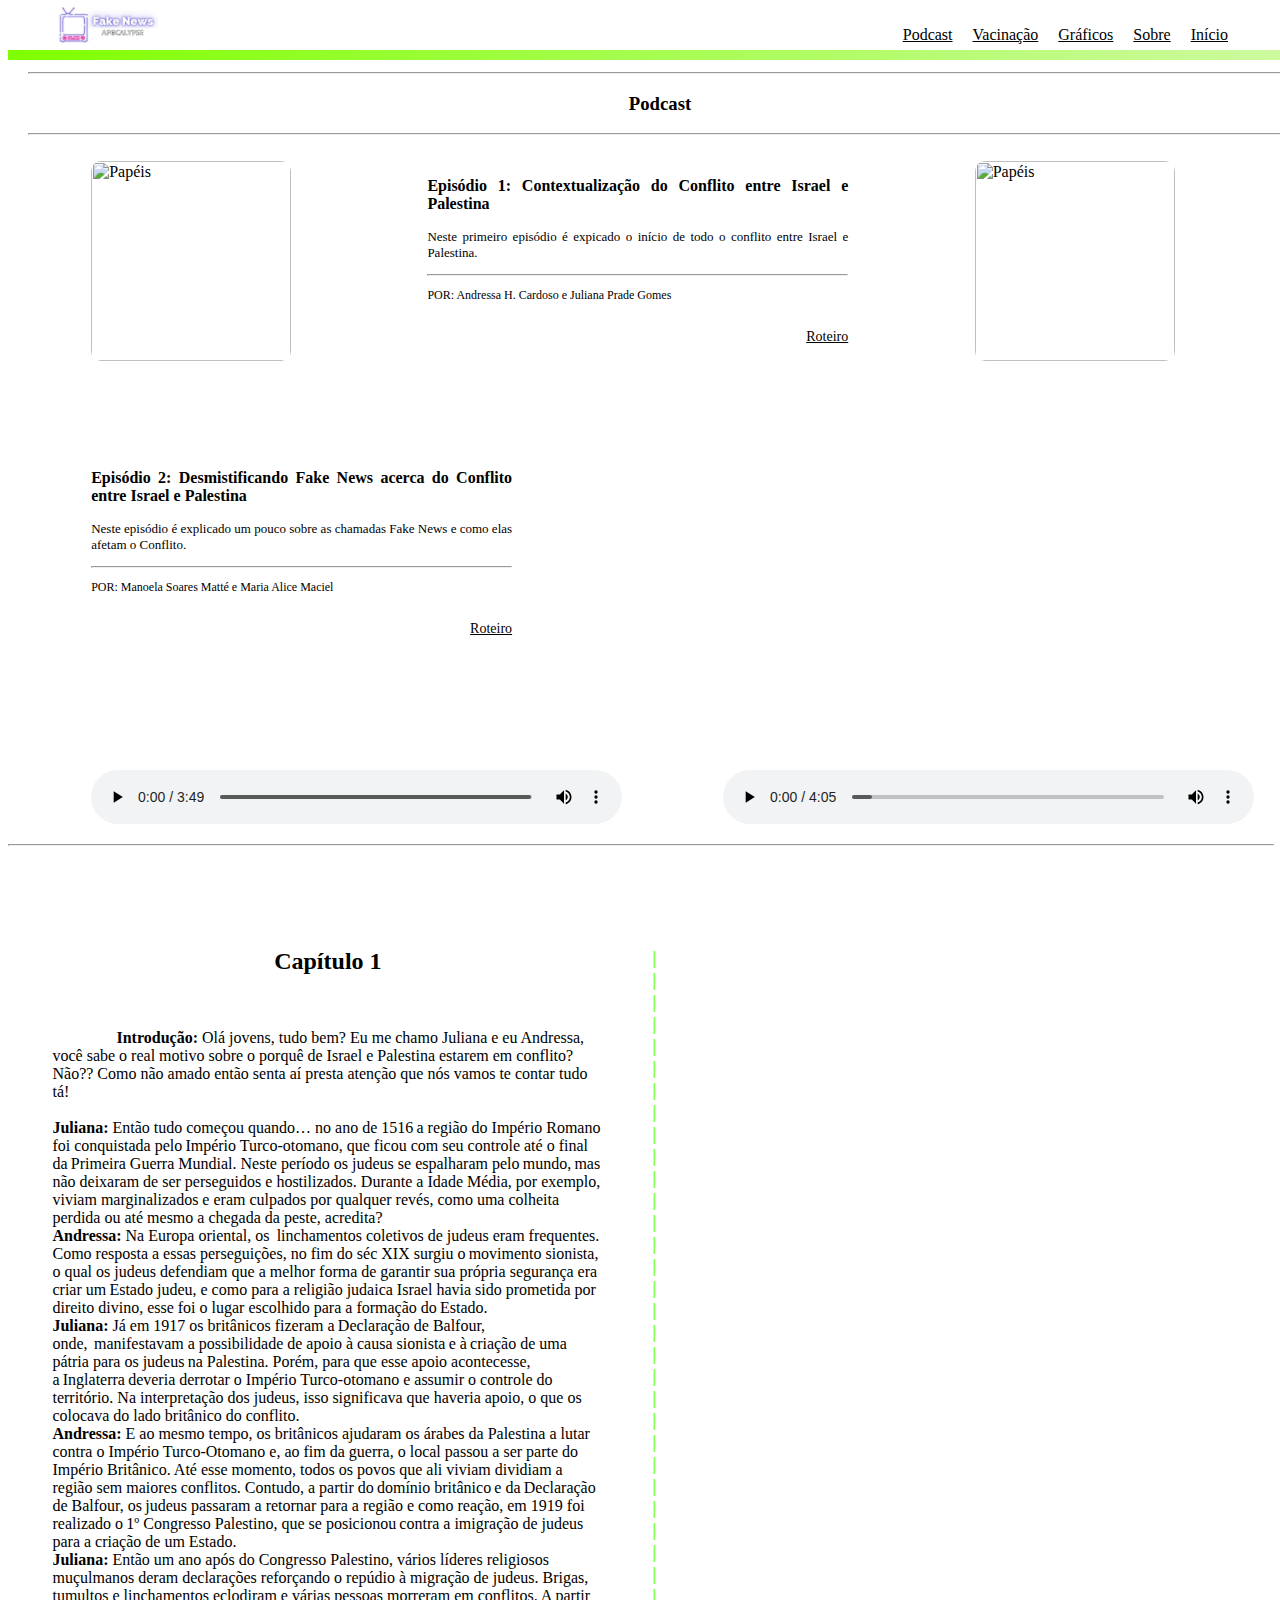
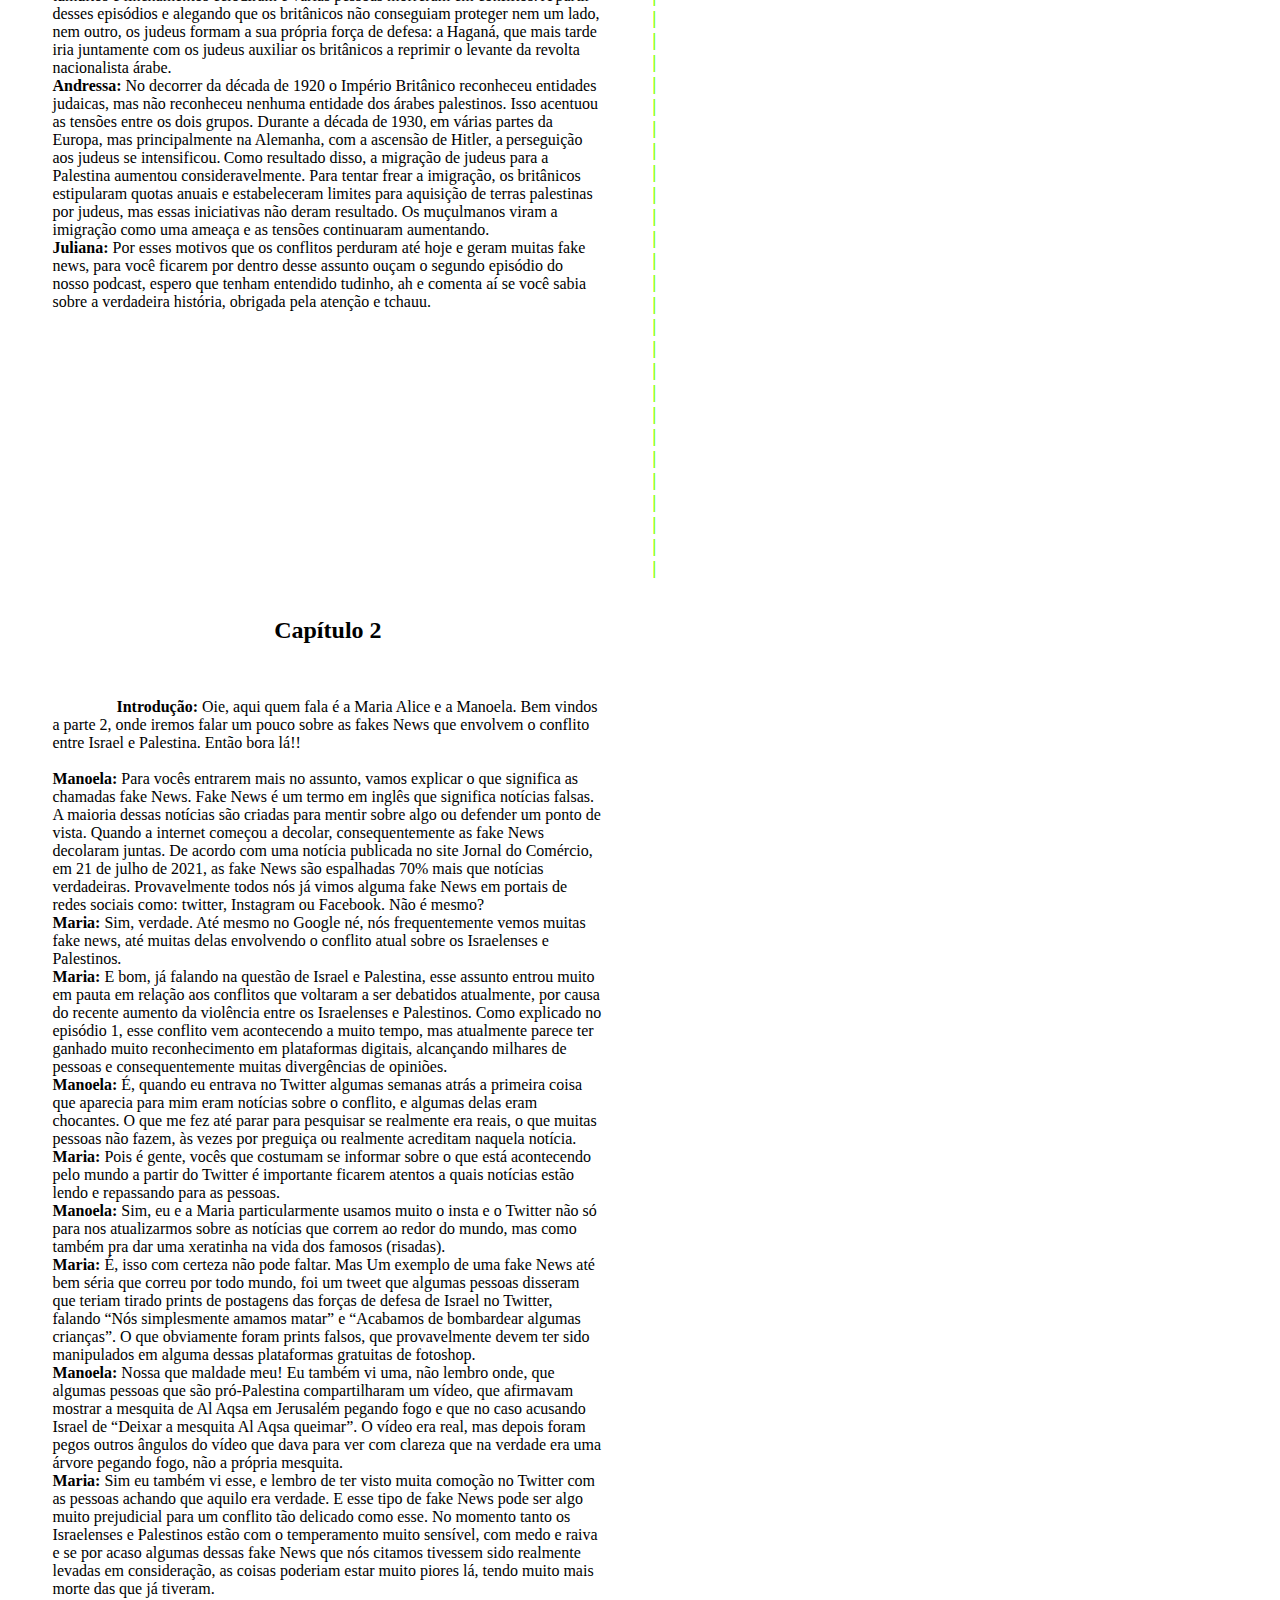
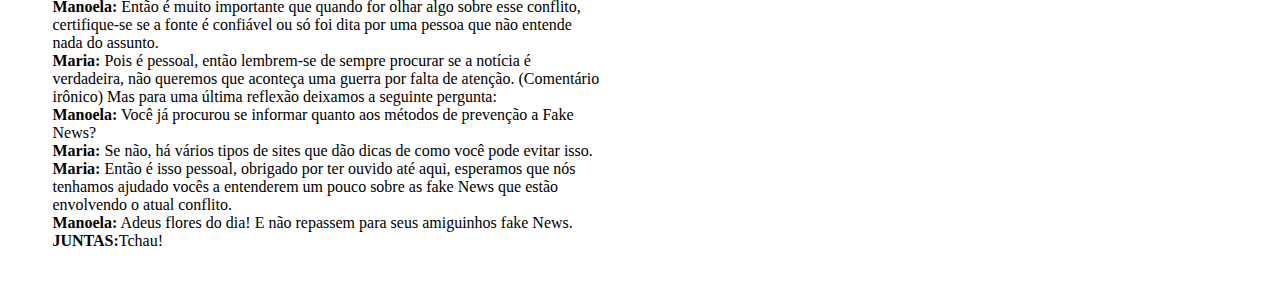
==== roteiro.html @ fce6bf15 "Add files via upload" ====
<html>

<head>

    <title> Roteiro | Podcast </title>
    <link rel="icon" href="img/LogoRoteiro.JPG"/>
    <link rel="stylesheet" href="roteiro.css">
    <meta charset="utf-8">
    <meta content="width=device-width, initial-scale=1" name="viewport" />
    <script src="https://kit.fontawesome.com/7fdc518e23.js" crossorigin="anonymous"></script> <!--Para adicionar icones-->
    
    <link rel="stylesheet" href="https://stackpath.bootstrapcdn.com/bootstrap/4.1.3/css/bootstrap.min.css" integrity="sha384-MCw98/SFnGE8fJT3GXwEOngsV7Zt27NXFoaoApmYm81iuXoPkFOJwJ8ERdknLPMO" crossorigin="anonymous">
        <script src="https://stackpath.bootstrapcdn.com/bootstrap/4.1.3/js/bootstrap.min.js" integrity="sha384-ChfqqxuZUCnJSK3+MXmPNIyE6ZbWh2IMqE241rYiqJxyMiZ6OW/JmZQ5stwEULTy" crossorigin="anonymous"></script>
        <script src="https://code.jquery.com/jquery-3.3.1.slim.min.js" integrity="sha384-q8i/X+965DzO0rT7abK41JStQIAqVgRVzpbzo5smXKp4YfRvH+8abtTE1Pi6jizo" crossorigin="anonymous"></script>
        <script src="https://cdnjs.cloudflare.com/ajax/libs/popper.js/1.14.3/umd/popper.min.js" integrity="sha384-ZMP7rVo3mIykV+2+9J3UJ46jBk0WLaUAdn689aCwoqbBJiSnjAK/l8WvCWPIPm49" crossorigin="anonymous"></script>
        <script src="https://stackpath.bootstrapcdn.com/bootstrap/4.1.3/js/bootstrap.min.js" integrity="sha384-ChfqqxuZUCnJSK3+MXmPNIyE6ZbWh2IMqE241rYiqJxyMiZ6OW/JmZQ5stwEULTy" crossorigin="anonymous"></script>
    
</head>


<body>

    <header class="header"> 
       
        <nav class="menu">
            <a href="index.html" class="logo"></a>  
            
            <ul>
            <li><a href="index.html" class="lista">Início <i class="fas fa-bars"></i></a></li>
            <li><a href="#Sobre">Sobre <i class="fas fa-user-friends"></i></a></li>
            <li><a href="" class="lista">Gráficos <i class="far fa-chart-bar"></i></a></li>
            <li><a href="" class="lista">Vacinação <i class="fas fa-syringe"></i></a></li>
            <li><a href="#Podcast" class="lista">Podcast <i class="fas fa-microphone-alt"></i></a></li>
            
            </ul>
        </nav>
    </header>

<br>
<br>
   

<!-- COMEÇO | Div Podcast -->


    <section id="Podcast" class="destaque">

        <hr style=" width: 100%; background-color:chartreuse;">
            <center><h3 >Podcast</h3></center>
        <hr style=" width: 100%; background-color:chartreuse;">
    
        <div class="coluna doisfoto">
<br>
            <img class="icone" src="img/Podcast_Logo.png" alt="Papéis" />
        
        </div>


        <div class="coluna dois">
<br>
            <h3 class="centertitle"> Episódio 1: Contextualização do Conflito entre Israel e Palestina </h3>
            <p class="justificado">Neste primeiro episódio é expicado o início de todo o conflito entre Israel e Palestina. </p>

            <hr style=" background-color:#abadaa;">

            <p class=" por"> POR: Andressa H. Cardoso e Juliana Prade Gomes </p>
            <p class="roteiro"><a href="roteiro.html"> Roteiro <i class="far fa-arrow-alt-circle-right" style="color:chartreuse ;"></a></i></p>
            <br>    
        </div>


        <div class="coluna doisfoto">
<br>
            <img class="icone" src="img/Podcast_Logo.png" alt="Papéis" />
        </div>
        
        <div class="coluna dois">
<br>
            <h3 class="centertitle"> Episódio 2: Desmistificando Fake News acerca do Conflito entre Israel e Palestina </h3>
            <p class="justificado">Neste episódio é explicado um pouco sobre as chamadas Fake News e como elas afetam o Conflito.</p>
            <hr style=" background-color:#abadaa;">
        
            <p class=" por"> POR: Manoela Soares Matté e Maria Alice Maciel </p>
            <p class="roteiro"><a href="roteiro.html"> Roteiro <i class="far fa-arrow-alt-circle-right" style="color:chartreuse ;"></a></i></p>
            <br> 
        </div>
    </div>
    </section>


<br>


    <section id="Podcast" class="destaque">


        <div class="audio">
            <audio autoplay="autoplay" controls="controls" style="width: 105%;">
            <source src="Podcast-Capitulo2.mp3" type="audio/mp3"  />
            Seu navegador não suporta a execução do audio.
            </audio>
        </div>

        <div class="audio2">
            <audio autoplay="autoplay" controls="controls" style="width: 105%;" >
            <source src="Podcast-Capitulo1.mp4" type="audio/mp3"  />
            Seu navegador não suporta a execução do audio.
            </audio>
        </div>
    </div>
    </section>


<br><br><br><br><br><br><br><br><br><br><br><br><br><br><br><br><br>

            <hr style=" width: 100%; background-color:chartreuse;">

<br>


<!-- FIM | Div Podcast -->



<!-- COMEÇO | Roteiro do Podcast -->

<br>
    <section class="teste destaque2">
<br>
        <div class="coluna3 tres"> 
                
            <center><h2> Capítulo 1 </h2></center>
<br>
            <p class="recuo">
            <b>Introdução:</b>
            Olá jovens, tudo bem? Eu me chamo Juliana e eu Andressa, você sabe o real motivo sobre o porquê de Israel e Palestina estarem em conflito? Não?? Como não amado então senta aí presta atenção que nós vamos te contar tudo tá! 
<br>
            <br><b>Juliana:</b> Então tudo começou quando… no ano de 1516 a região do Império Romano foi conquistada pelo Império Turco-otomano, que ficou com seu controle até o final da Primeira Guerra Mundial. Neste período os judeus se espalharam pelo mundo, mas não deixaram de ser perseguidos e hostilizados. Durante a Idade Média, por exemplo, viviam marginalizados e eram culpados por qualquer revés, como uma colheita perdida ou até mesmo a chegada da peste, acredita?
            <br><b>Andressa:</b> Na Europa oriental, os  linchamentos coletivos de judeus eram frequentes. Como resposta a essas perseguições, no fim do séc XIX surgiu o movimento sionista, o qual os judeus defendiam que a melhor forma de garantir sua própria segurança era criar um Estado judeu, e como para a religião judaica Israel havia sido prometida por direito divino, esse foi o lugar escolhido para a formação do Estado.  
            <br><b>Juliana:</b> Já em 1917 os britânicos fizeram a Declaração de Balfour, onde,  manifestavam a possibilidade de apoio à causa sionista e à criação de uma pátria para os judeus na Palestina. Porém, para que esse apoio acontecesse, a Inglaterra deveria derrotar o Império Turco-otomano e assumir o controle do território. Na interpretação dos judeus, isso significava que haveria apoio, o que os colocava do lado britânico do conflito. 
            <br><b>Andressa:</b> E ao mesmo tempo, os britânicos ajudaram os árabes da Palestina a lutar contra o Império Turco-Otomano e, ao fim da guerra, o local passou a ser parte do Império Britânico. Até esse momento, todos os povos que ali viviam dividiam a região sem maiores conflitos. Contudo, a partir do domínio britânico e da Declaração de Balfour, os judeus passaram a retornar para a região e como reação, em 1919 foi realizado o 1º Congresso Palestino, que se posicionou contra a imigração de judeus para a criação de um Estado.  
            <br><b>Juliana:</b> Então um ano após do Congresso Palestino, vários líderes religiosos muçulmanos deram declarações reforçando o repúdio à migração de judeus. Brigas, tumultos e linchamentos eclodiram e várias pessoas morreram em conflitos. A partir desses episódios e alegando que os britânicos não conseguiam proteger nem um lado, nem outro, os judeus formam a sua própria força de defesa: a Haganá, que mais tarde iria juntamente com os judeus auxiliar os britânicos a reprimir o levante da revolta nacionalista árabe. 
            <br><b>Andressa:</b> No decorrer da década de 1920 o Império Britânico reconheceu entidades judaicas, mas não reconheceu nenhuma entidade dos árabes palestinos. Isso acentuou as tensões entre os dois grupos. Durante a década de 1930, em várias partes da Europa, mas principalmente na Alemanha, com a ascensão de Hitler, a perseguição aos judeus se intensificou. Como resultado disso, a migração de judeus para a Palestina aumentou consideravelmente. Para tentar frear a imigração, os britânicos estipularam quotas anuais e estabeleceram limites para aquisição de terras palestinas por judeus, mas essas iniciativas não deram resultado. Os muçulmanos viram a imigração como uma ameaça e as tensões continuaram aumentando. 
            <br><b>Juliana:</b> Por esses motivos que os conflitos perduram até hoje e geram muitas fake news, para você ficarem por dentro desse assunto ouçam o segundo episódio do nosso podcast, espero que tenham entendido tudinho, ah e comenta aí se você sabia sobre a verdadeira história, obrigada pela atenção e tchauu. 
        </div>

    
        <div class="coluna3 meio">
            <h3> | | | | | | | | | | | | | | | | | | | | | | | | | | | | | | | | | | | | | | | | | | | | | | | | | | | | | | | |  </h3>  
        </div>

    
        <div class="coluna3 tres">

            <center><h2> Capítulo 2 </h2></center>
<br>
            <p class="recuo">
            <b>Introdução:</b>
            Oie, aqui quem fala é a Maria Alice e a Manoela. Bem vindos a parte 2, onde iremos falar um pouco sobre as fakes News que envolvem o conflito entre Israel e Palestina. Então bora lá!!
<br>
<br>
            <b>Manoela:</b> Para vocês entrarem mais no assunto, vamos explicar o que significa as chamadas fake News. Fake News é um termo em inglês que significa notícias falsas. A maioria dessas notícias são criadas para mentir sobre algo ou defender um ponto de vista. Quando a internet começou a decolar, consequentemente as fake News decolaram juntas. De acordo com uma notícia publicada no site Jornal do Comércio, em 21 de julho de 2021, as fake News são espalhadas 70% mais que notícias verdadeiras. Provavelmente todos nós já vimos alguma fake News em portais de redes sociais como: twitter, Instagram ou Facebook. Não é mesmo?
            <br><b>Maria:</b> Sim, verdade. Até mesmo no Google né, nós frequentemente vemos muitas fake news, até muitas delas envolvendo o conflito atual sobre os Israelenses e Palestinos. 
            <br><b>Maria:</b> E bom, já falando na questão de Israel e Palestina, esse assunto entrou muito em pauta em relação aos conflitos que voltaram a ser debatidos atualmente, por causa do recente aumento da violência entre os Israelenses e Palestinos. Como explicado no episódio 1, esse conflito vem acontecendo a muito tempo, mas atualmente parece ter ganhado muito reconhecimento em plataformas digitais, alcançando milhares de pessoas e consequentemente muitas divergências de opiniões.
            <br><b>Manoela:</b> É, quando eu entrava no Twitter algumas semanas atrás a primeira coisa que aparecia para mim eram notícias sobre o conflito, e algumas delas eram chocantes. O que me fez até parar para pesquisar se realmente era reais, o que muitas pessoas não fazem, às vezes por preguiça ou realmente acreditam naquela notícia.
            <br><b>Maria:</b> Pois é gente, vocês que costumam se informar sobre o que está acontecendo pelo mundo a partir do Twitter é importante ficarem atentos a quais notícias estão lendo e repassando para as pessoas.
            <br><b>Manoela:</b> Sim, eu e a Maria particularmente usamos muito o insta e o Twitter não só para nos atualizarmos sobre as notícias que correm ao redor do mundo, mas como também pra dar uma xeratinha na vida dos famosos (risadas).
            <br><b>Maria:</b> É, isso com certeza não pode faltar. Mas Um exemplo de uma fake News até bem séria que correu por todo mundo, foi um tweet que algumas pessoas disseram que teriam tirado prints de postagens das forças de defesa de Israel no Twitter, falando “Nós simplesmente amamos matar” e “Acabamos de bombardear algumas crianças”. O que obviamente foram prints falsos, que provavelmente devem ter sido manipulados em alguma dessas plataformas gratuitas de fotoshop.
            <br><b>Manoela:</b> Nossa que maldade meu! Eu também vi uma, não lembro onde, que algumas pessoas que são pró-Palestina compartilharam um vídeo, que afirmavam mostrar a mesquita de Al Aqsa em Jerusalém pegando fogo e que no caso acusando Israel de “Deixar a mesquita Al Aqsa queimar”. O vídeo era real, mas depois foram pegos outros ângulos do vídeo que dava para ver com clareza que na verdade era uma árvore pegando fogo, não a própria mesquita.
            <br><b>Maria:</b> Sim eu também vi esse, e lembro de ter visto muita comoção no Twitter com as pessoas achando que aquilo era verdade. E esse tipo de fake News pode ser algo muito prejudicial para um conflito tão delicado como esse. No momento tanto os Israelenses e Palestinos estão com o temperamento muito sensível, com medo e raiva e se por acaso algumas dessas fake News que nós citamos tivessem sido realmente levadas em consideração, as coisas poderiam estar muito piores lá, tendo muito mais morte das que já tiveram.
            <br><b>Manoela:</b> Então é muito importante que quando for olhar algo sobre esse conflito, certifique-se se a fonte é confiável ou só foi dita por uma pessoa que não entende nada do assunto.
            <br><b>Maria:</b> Pois é pessoal, então lembrem-se de sempre procurar se a notícia é verdadeira, não queremos que aconteça uma guerra por falta de atenção. (Comentário irônico) Mas para uma última reflexão deixamos a seguinte pergunta:
            <br><b>Manoela:</b> Você já procurou se informar quanto aos métodos de prevenção a Fake News? 
            <br><b>Maria:</b> Se não, há vários tipos de sites que dão dicas de como você pode evitar isso. 
            <br><b>Maria:</b> Então é isso pessoal, obrigado por ter ouvido até aqui, esperamos que nós tenhamos ajudado vocês a entenderem um pouco sobre as fake News que estão envolvendo o atual conflito.
            <br><b>Manoela:</b> Adeus flores do dia! E não repassem para seus amiguinhos fake News.
            <br><b>JUNTAS:</b>Tchau!</p>
        </div>
    </section>

<!-- FIM | Roteiro do Podcast -->

</body>
</html>
---- roteiro.css ----
/* Começo do css do MENU */

.header {
    width: 100%;
    position: fixed;
    top: 0;
    height:60px;
    z-index: 9900;
    text-align: justify;
    background: linear-gradient(to right,chartreuse, rgb(205, 250, 159));
}

.menu {
    position: fixed;
    top: 0;
    height: 50px;
    background-color:white;
    width: 100%;
}

.logo {
    margin-left: 50px;
    width: 100px;
    height: 50px;
    float: left;
    background: url(img/Logo2.JPG) center center/100px no-repeat;
}

.menu ul {
    margin-right: 50px;
}

.menu ul li {
    display: inline;  
    float: right;   
}

menu a {
    float: left;
}
    
.menu ul li a {
    display: block;
    color: black;
    padding: 10px 10px ; 
}

/* Fim do css do MENU */


/* COMEÇO | Podcast */

section {
    padding: 20px;
    float: left;
}   

.destaque { 
    background-color: white;
    width: 100%;
    border-left: 10%;
    border-right: 10%;
}

.destaque2 { 
    background-color: white;
    border-left: 10%;
    border-right: 10%;
}

.coluna {   
    float: center;
    padding: 10%;
    padding-top: 2%;
    position: relative;
    float: left;
    padding: 0 5%;
}

.coluna3 {   
    float: left;
    padding: 0 5%;
    position: relative;
}

.dois {
    width: 33.3%;
    height: 33%; 
}

.tres {
    width: 45%;
    padding:0 2%;
}

.doisfoto {
    width:16.6%;
    height: 33%; 
}

.doisfoto img {
    float: left;
}

.icone {
    border-radius: 5%;
    width: 200px;
    height: 200px;
}

.podcast {
    width: 33%;
    padding:0 2%;
}

.audio {
    float: right;
    margin-top: 3px;
    width: 40%;
    margin-right: 5%;
}

.audio2 {
    float: left;
    margin-top: 3px;
    width: 40%;
    margin-left: 5%;
}

.meio {
    width: 1%;
    padding:0 2%;
    color: chartreuse;
}



/* COMEÇO | Informações do Podcast */


.centertitle {
    font-size:16; 
    text-align: justify;
}

.justificado {
    text-align: justify;
    font-size:13; 
    font-family: Verdana;
}

.por {
    font-size:12; 
    text-align: justify;
}

.roteiro {
    float: right;
    font-size:14; 
    color: black;
}

.roteiro a {
    color: black;
}

.recuo { 
    text-indent:4em 
}

/* FIM | Informações do Podcast */

/* FIM | Podcast */
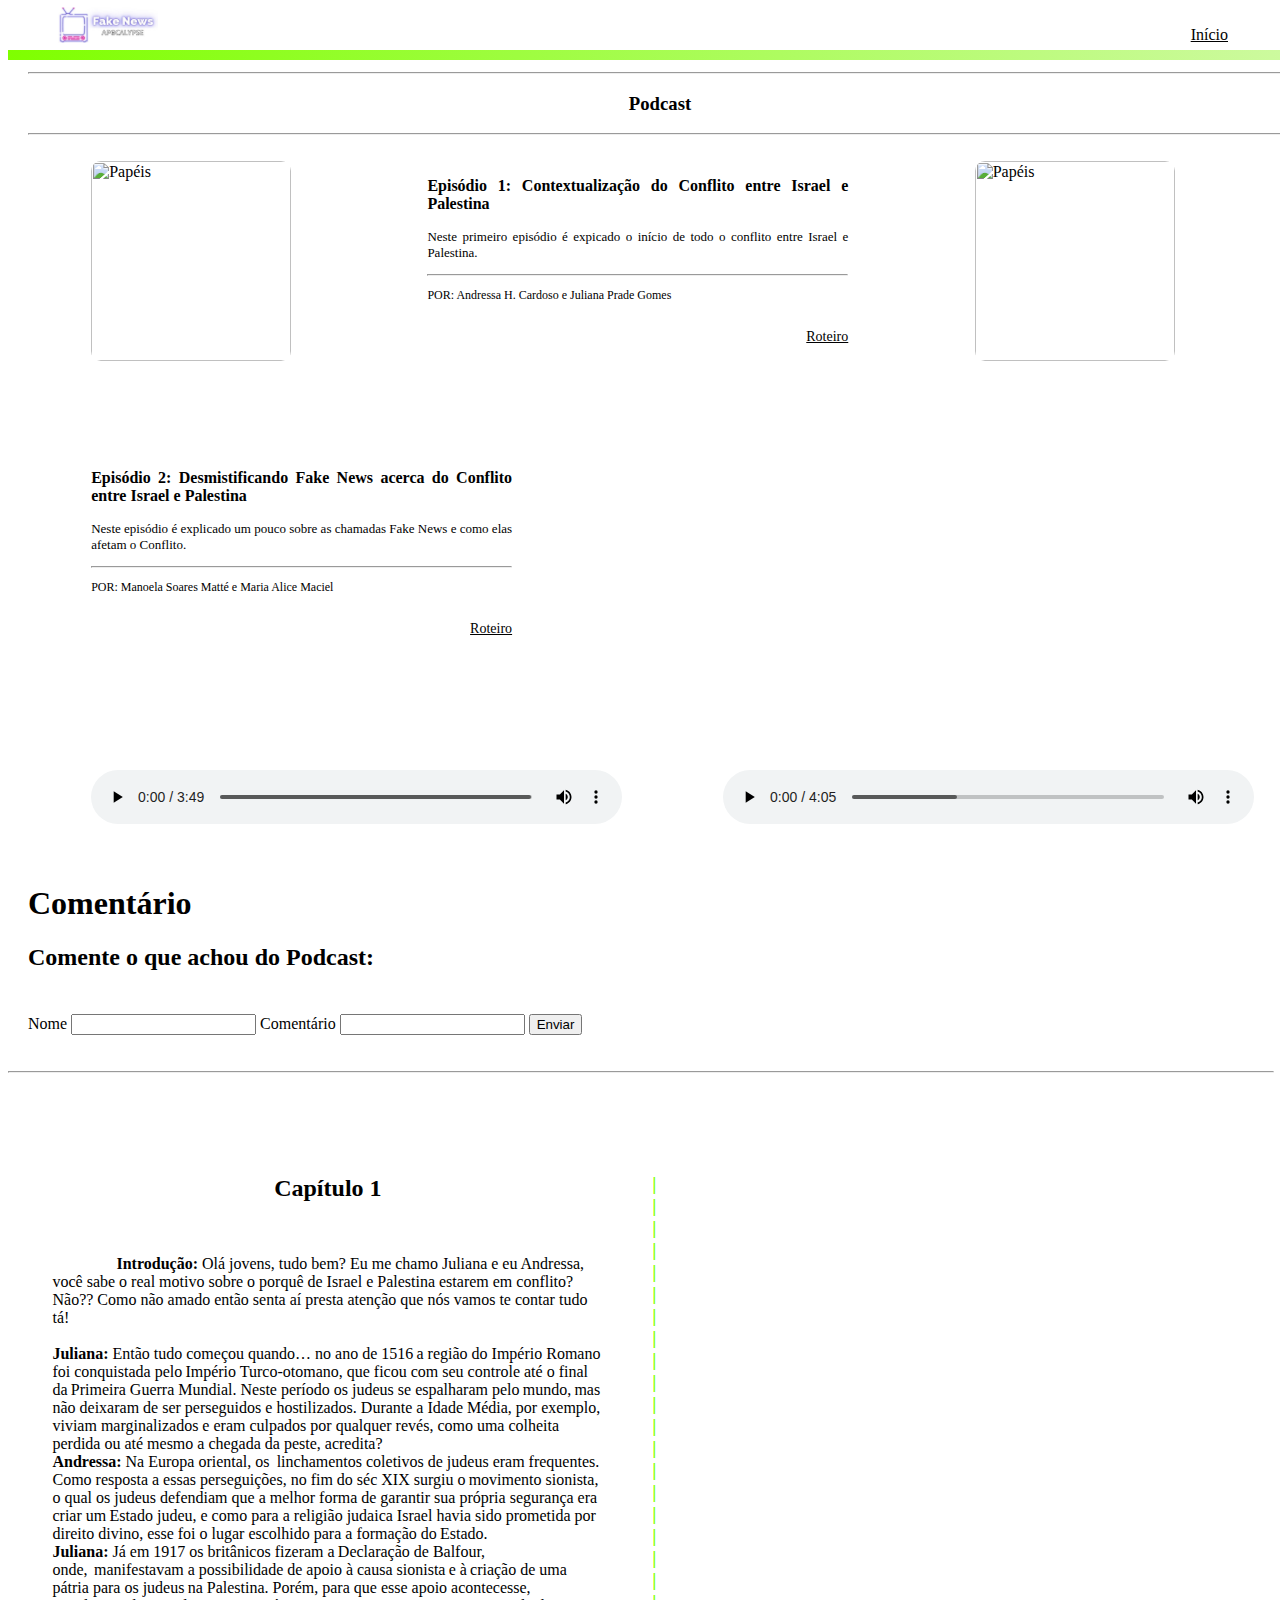
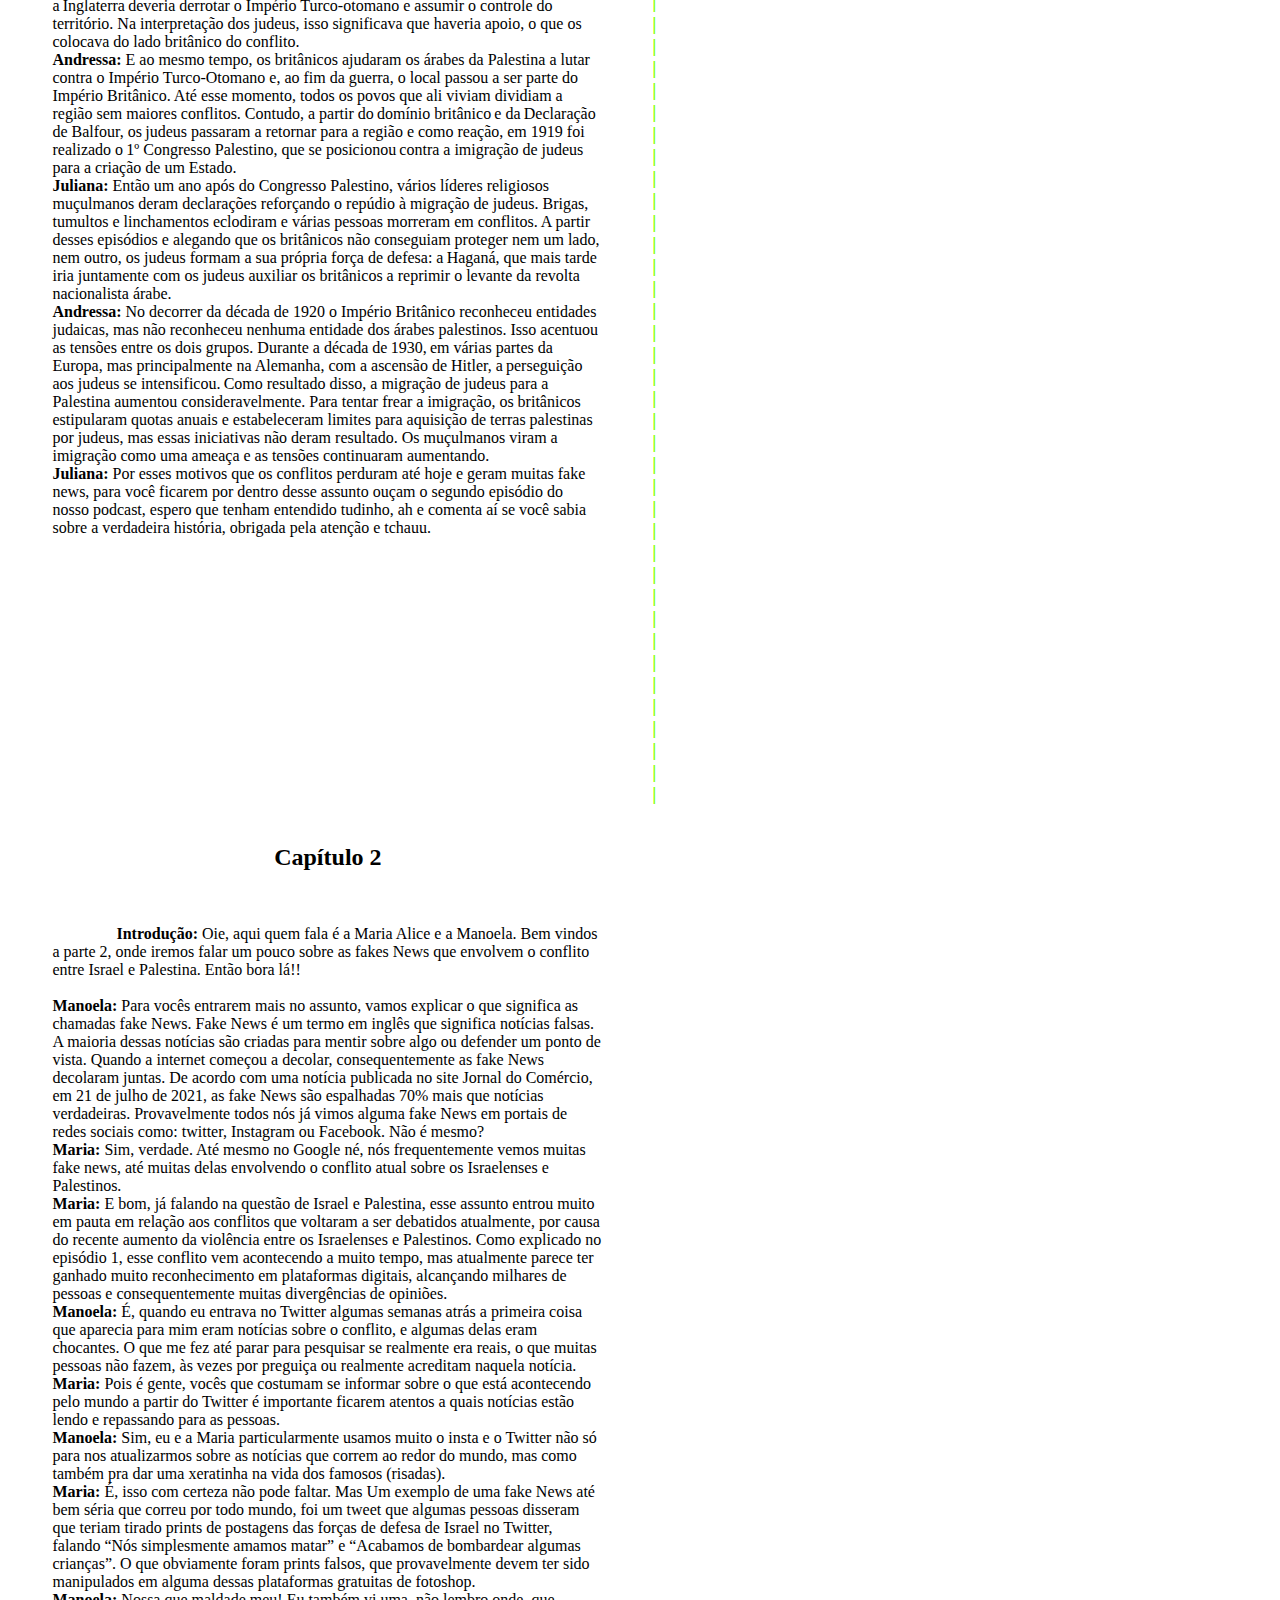
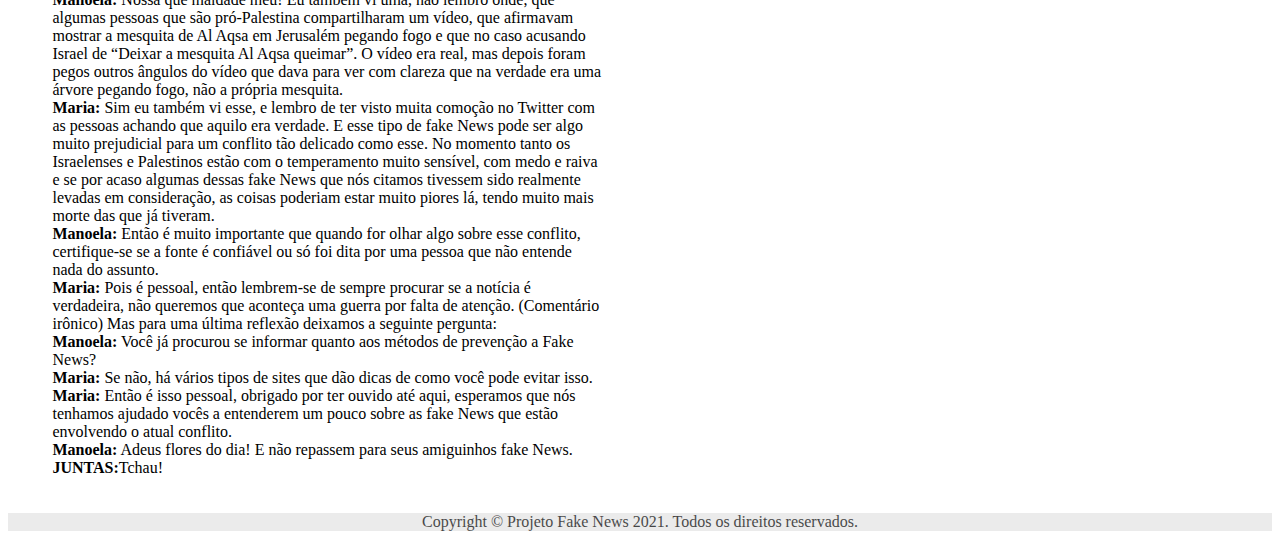
==== commit 4a0811bf: "Update roteiro.html" ====
--- a/roteiro.html
+++ b/roteiro.html
@@ -26,12 +26,7 @@
             <a href="index.html" class="logo"></a>  
             
             <ul>
-            <li><a href="index.html" class="lista">Início <i class="fas fa-bars"></i></a></li>
-            <li><a href="#Sobre">Sobre <i class="fas fa-user-friends"></i></a></li>
-            <li><a href="" class="lista">Gráficos <i class="far fa-chart-bar"></i></a></li>
-            <li><a href="" class="lista">Vacinação <i class="fas fa-syringe"></i></a></li>
-            <li><a href="#Podcast" class="lista">Podcast <i class="fas fa-microphone-alt"></i></a></li>
-            
+                <li><a href="index.html" class="lista">Início <i class="fas fa-bars"></i></a></li>
             </ul>
         </nav>
     </header>
@@ -95,14 +90,14 @@
 
 
         <div class="audio">
-            <audio autoplay="autoplay" controls="controls" style="width: 105%;">
+            <audio controls="controls" style="width: 105%;">
             <source src="Podcast-Capitulo2.mp3" type="audio/mp3"  />
             Seu navegador não suporta a execução do audio.
             </audio>
         </div>
 
         <div class="audio2">
-            <audio autoplay="autoplay" controls="controls" style="width: 105%;" >
+            <audio controls="controls" style="width: 105%;" >
             <source src="Podcast-Capitulo1.mp4" type="audio/mp3"  />
             Seu navegador não suporta a execução do audio.
             </audio>
@@ -111,10 +106,36 @@
     </section>
 
 
-<br><br><br><br><br><br><br><br><br><br><br><br><br><br><br><br><br>
-
-            <hr style=" width: 100%; background-color:chartreuse;">
-
+<!-- COMEÇO | Comentários -->
+
+<section class="container newsleter bgGray">
+        
+    <div class="title titulo">
+        <h1> Comentário </h1>
+        <h2> Comente o que achou do Podcast: </h2>
+    </div>
+<br>
+
+    <div class="form">
+        <form action="https://formspree.io/f/xpzkokrv" method="POST" class="container newsleter">
+
+        <label for="name" class="title">Nome</label>
+        <input  class="radius imputTexteNewsLetterNome " style="display: inline-block;" type="text" id="name" name="Name" required>
+
+        <label for="name">Comentário</label>
+        <input  class="radius imputTexteNewsLetter "style="display: inline-block;" type="text" id="age" name="Comment" required>
+
+        <input type="submit" value="Enviar"class="radius btNewsLetter" style="margin-top: 5px;"> </input>
+        </form>
+    </form>
+    </section>
+
+<!-- FIM | Comentários -->
+
+
+<br><br><br><br><br><br><br><br><br><br><br><br><br><br><br><br><br><br><br><br><br><br><br><br>
+
+        <hr style=" width: 100%; background-color:chartreuse;">
 <br>
 
 
@@ -180,5 +201,19 @@
 
 <!-- FIM | Roteiro do Podcast -->
 
+<!-- Rodape -->
+
+
+<footer class="bgGradiente" style="text-align: center;">
+        
+    <div class="socialIcons"> 
+        <a href=""><i class="fab fa-github"></i></i></a>
+    </div>
+
+    <p class="direitos"> Copyright © Projeto Fake News 2021. Todos os direitos reservados. </p>
+
+</footer>
+<!-- Fim do Rodape -->
+
 </body>
-</html>+</html>
--- a/roteiro.css
+++ b/roteiro.css
@@ -172,5 +172,39 @@
 
 /* FIM | Podcast */
 
-
-
+/* COMEÇO | Rodapé */
+
+.bgGradiente {
+  background-color: rgb(235, 235, 235);
+}
+
+.socialIcons {
+    width: 100%;
+}
+
+.socialIcons a {
+    font-size: 1.7em;
+    color: black;
+    margin-right: 3px;
+    opacity: 0.7;
+}
+
+.socialIcons a:hover {
+    opacity: 1;
+}
+
+.socialIcons a:last-child {
+    margin-right: 0;
+}
+
+.direitos {
+    margin-top: 10px;
+    color: black;
+    opacity: 0.7;
+}
+
+/* FIM | Rodapé */
+
+
+
+
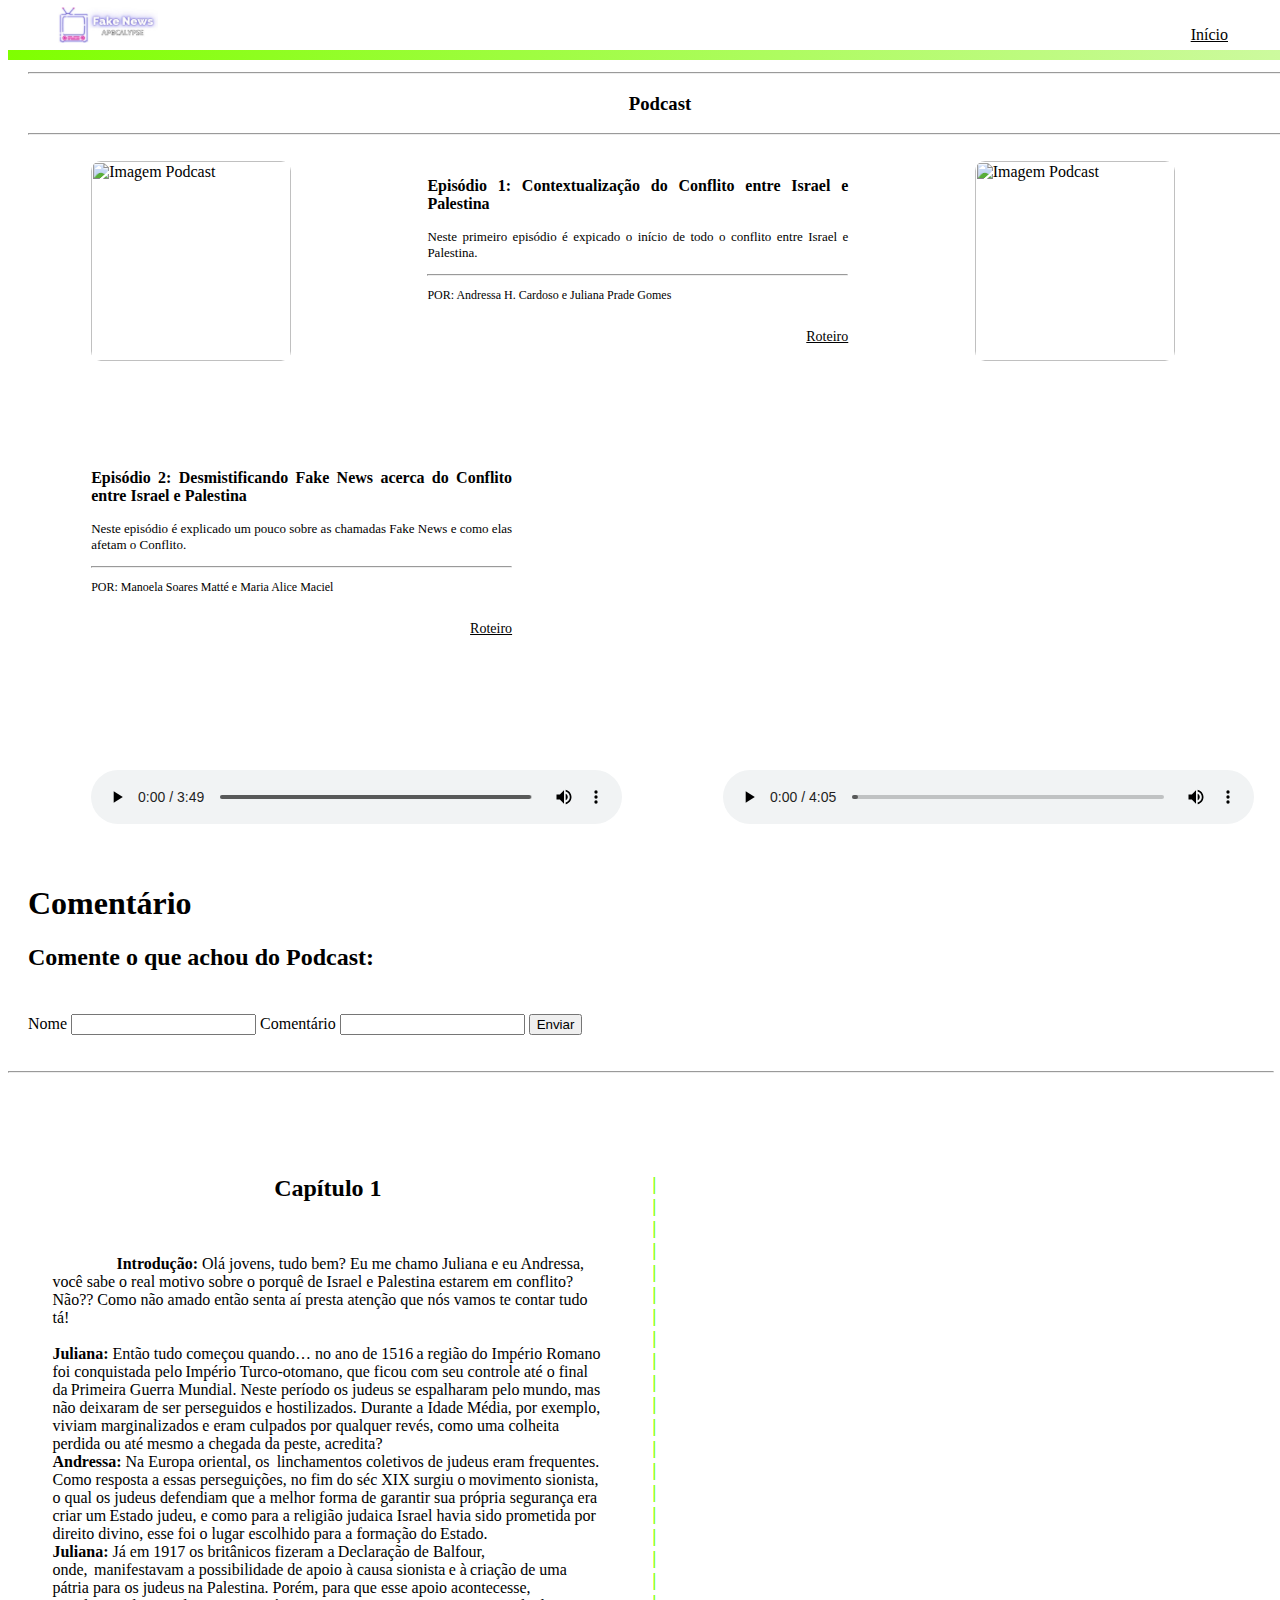
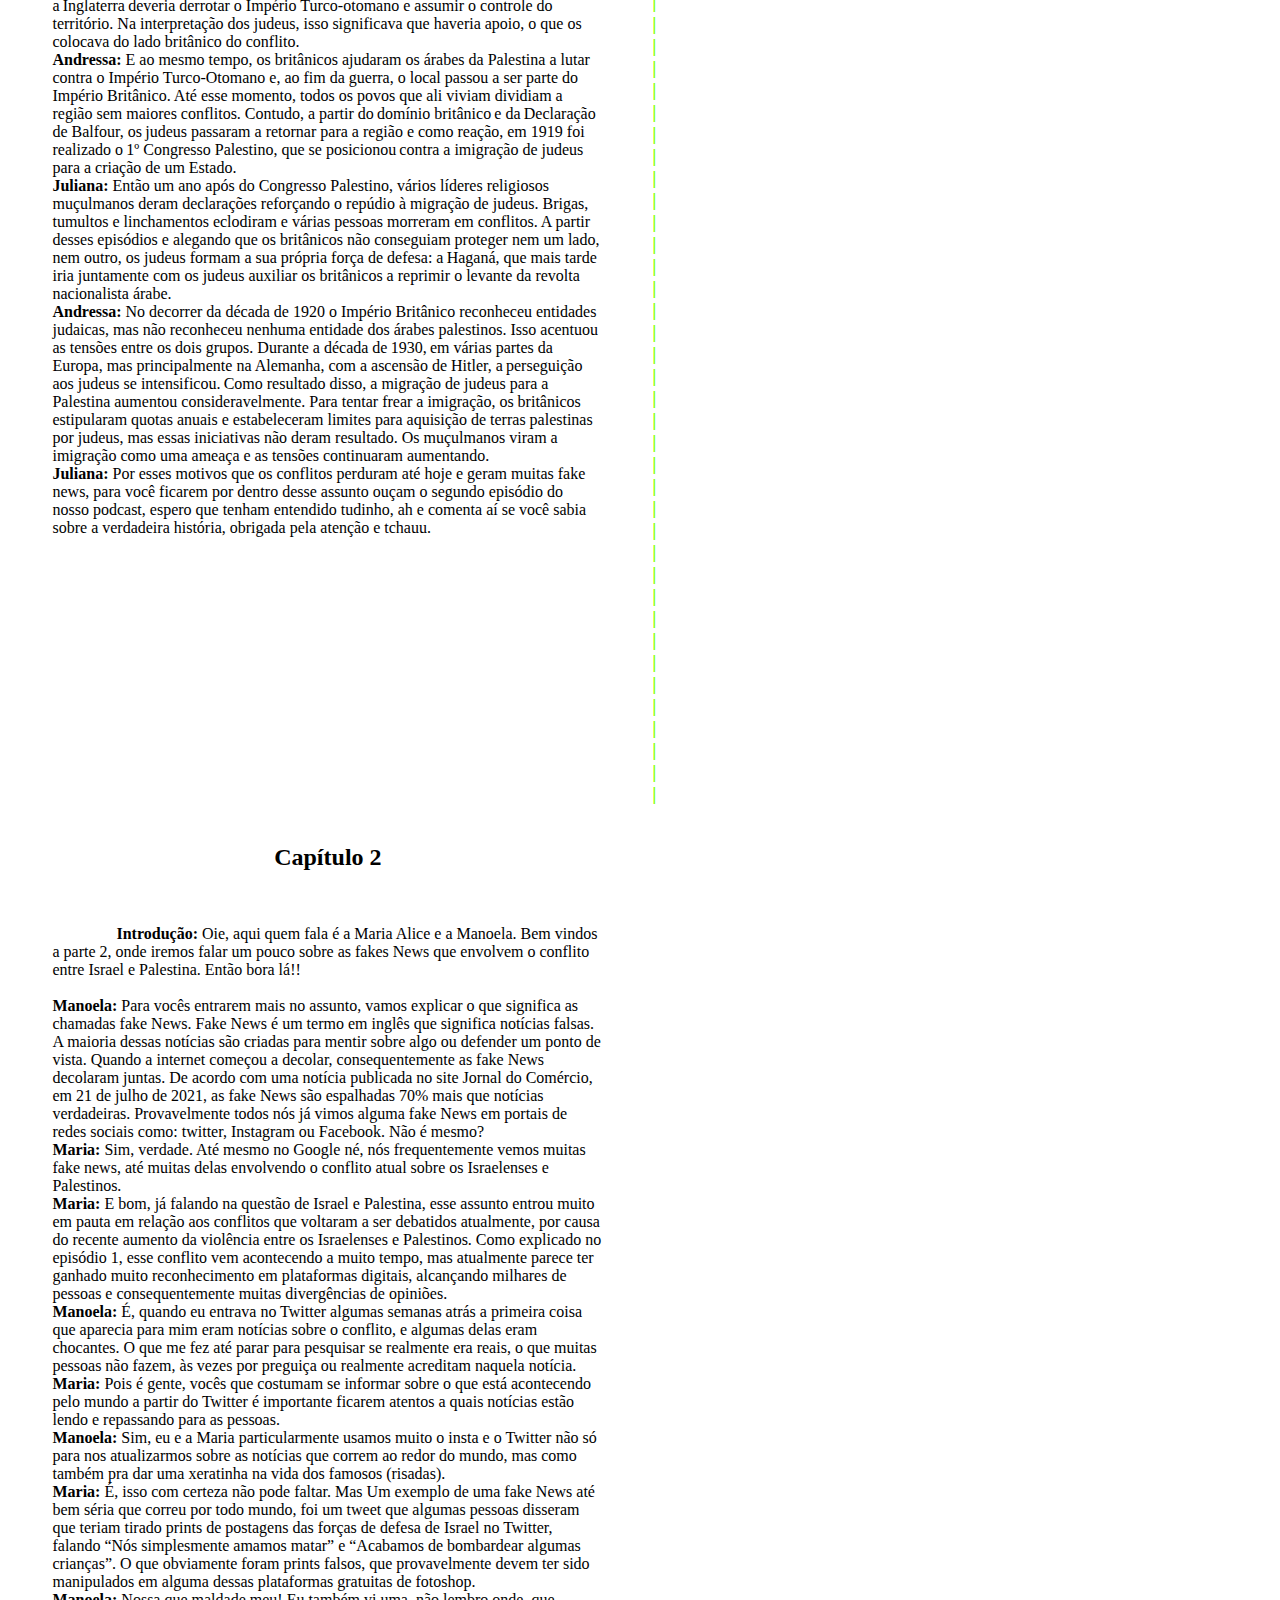
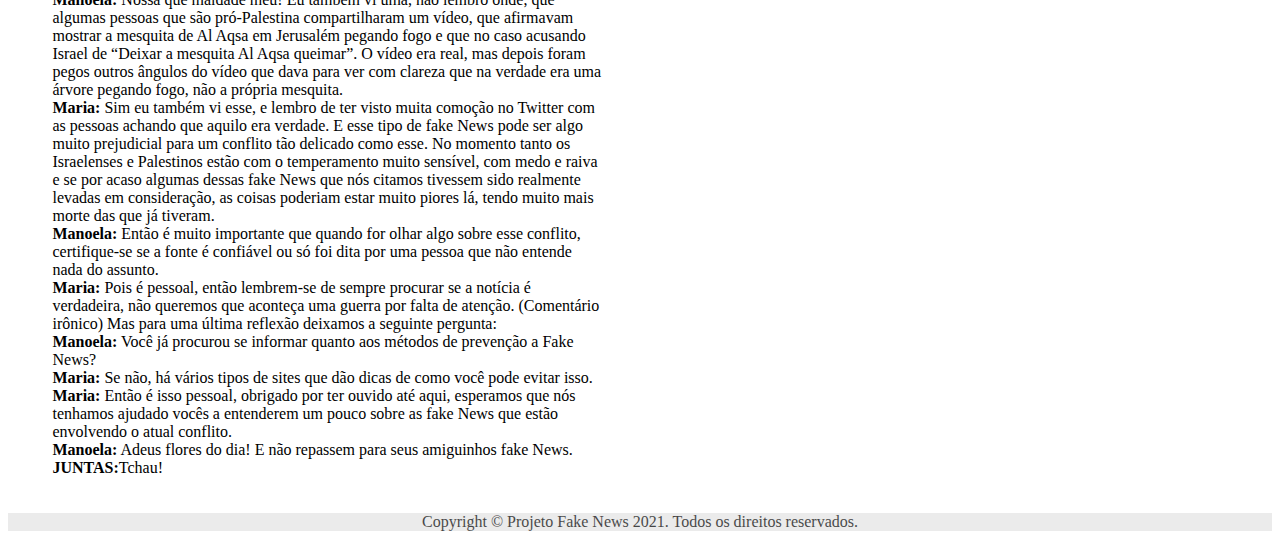
==== commit 6f9fa820: "Update roteiro.html" ====
--- a/roteiro.html
+++ b/roteiro.html
@@ -46,7 +46,7 @@
     
         <div class="coluna doisfoto">
 <br>
-            <img class="icone" src="img/Podcast_Logo.png" alt="Papéis" />
+            <img class="icone" src="img/Podcast_Logo.png" alt="Imagem Podcast" />
         
         </div>
 
@@ -66,7 +66,7 @@
 
         <div class="coluna doisfoto">
 <br>
-            <img class="icone" src="img/Podcast_Logo.png" alt="Papéis" />
+            <img class="icone" src="img/Podcast_Logo.png" alt="Imagem Podcast" />
         </div>
         
         <div class="coluna dois">
@@ -104,7 +104,6 @@
         </div>
     </div>
     </section>
-
 
 <!-- COMEÇO | Comentários -->
 
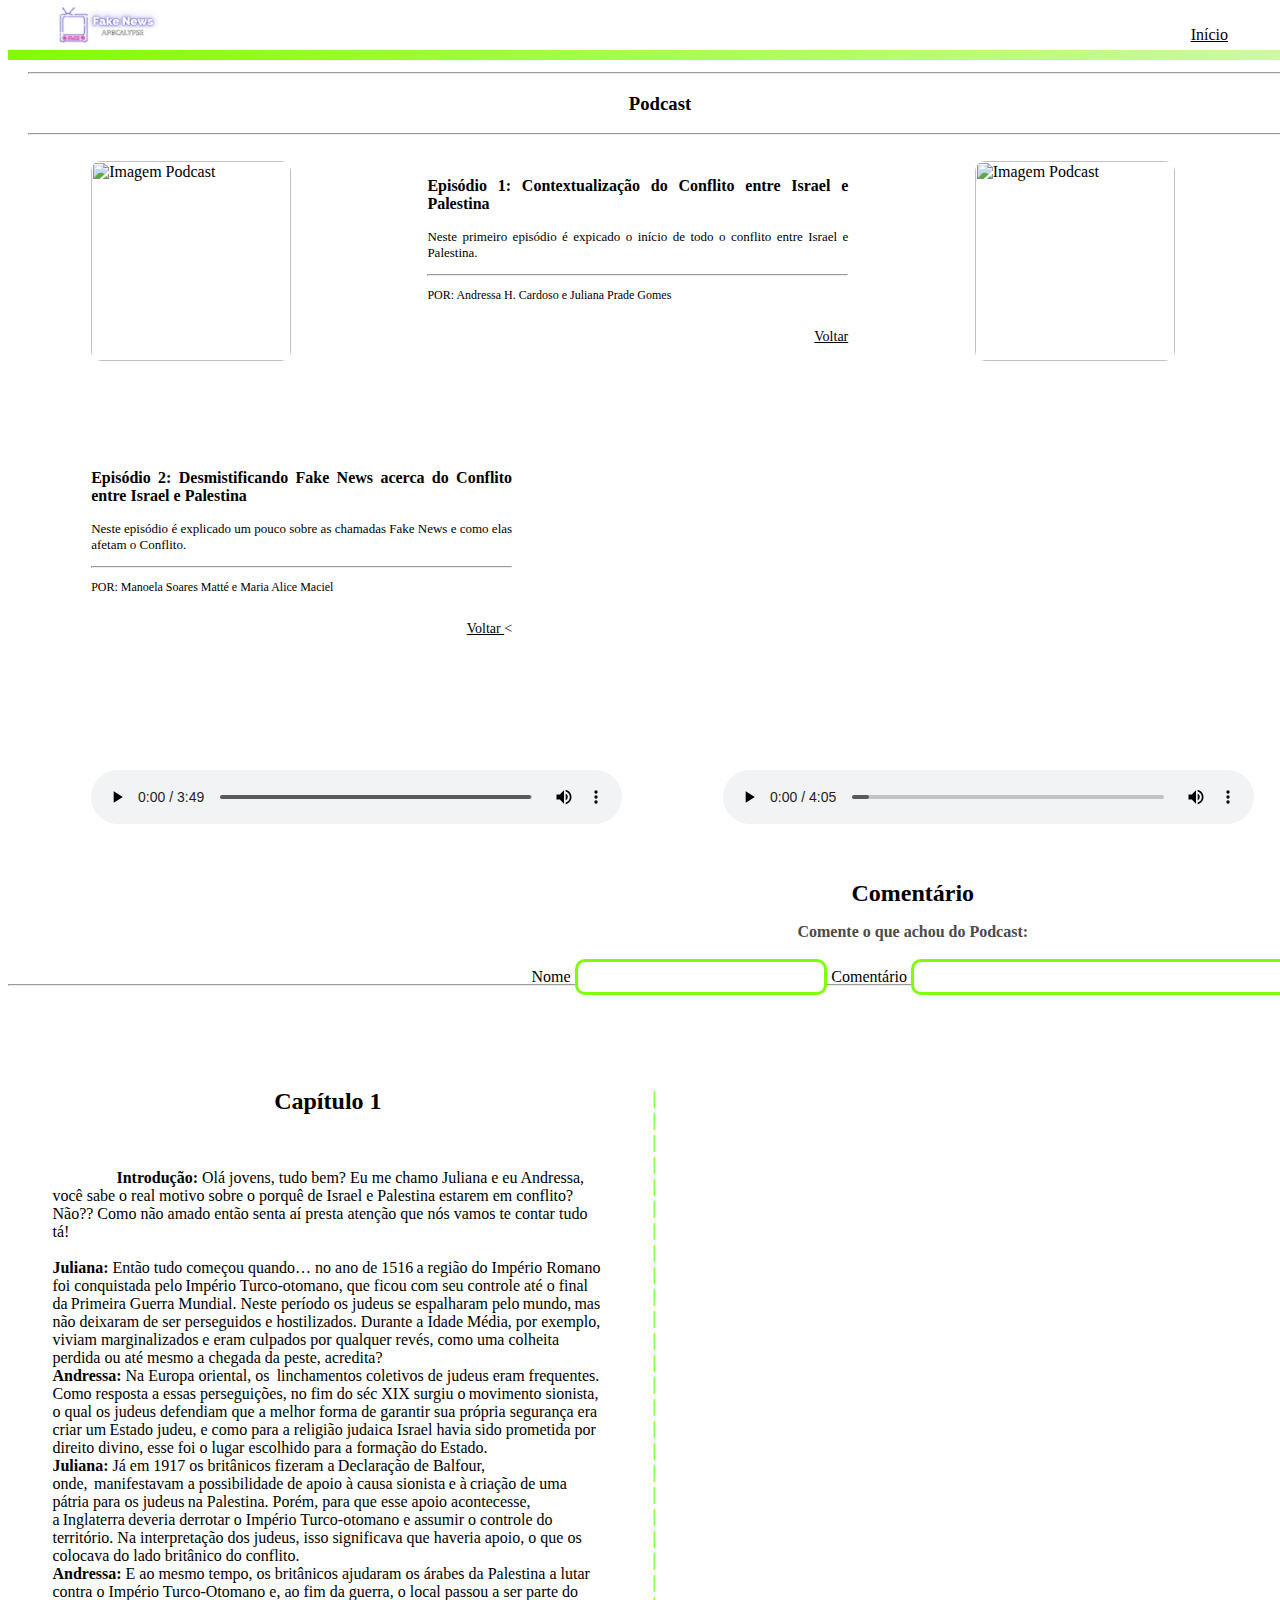
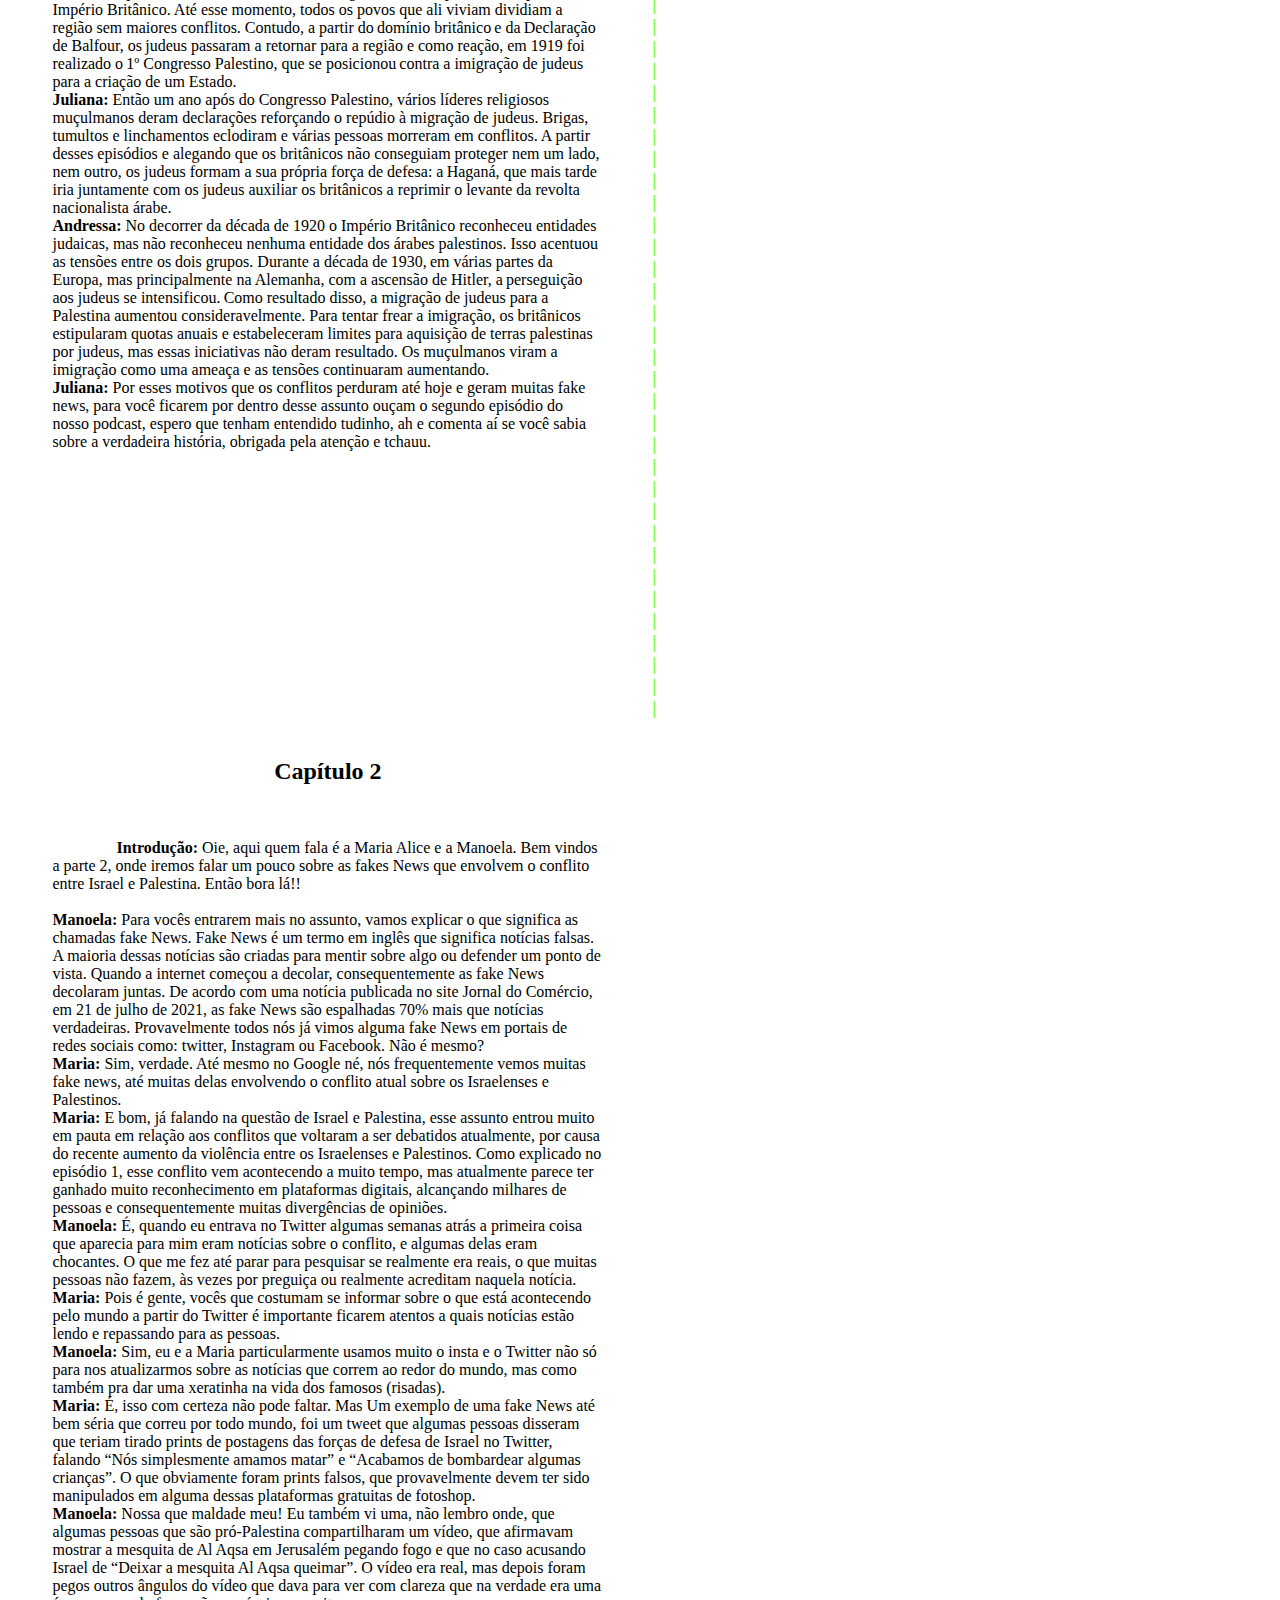
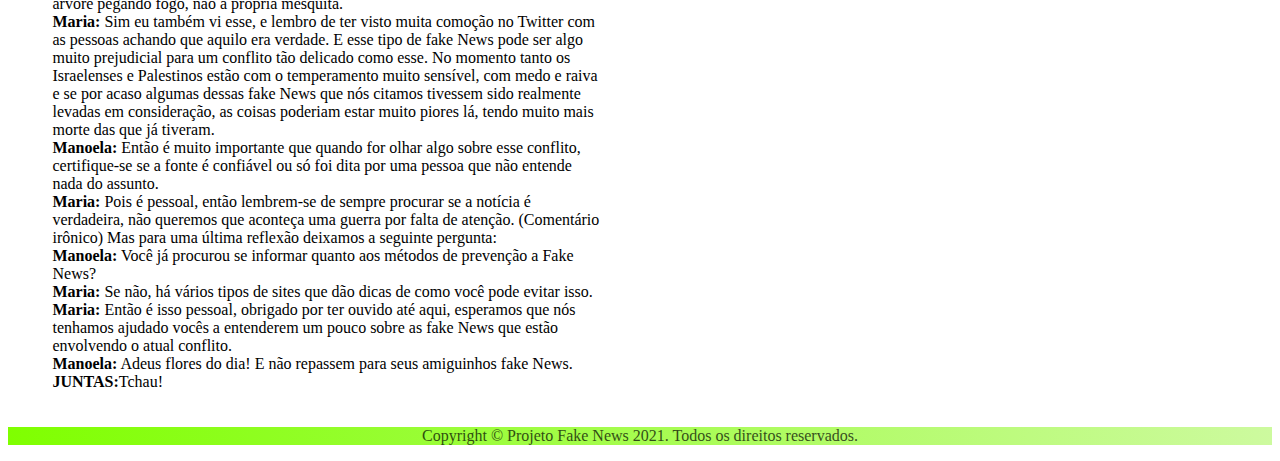
==== commit 29bde48f: "Update roteiro.html" ====
--- a/roteiro.html
+++ b/roteiro.html
@@ -59,7 +59,7 @@
             <hr style=" background-color:#abadaa;">
 
             <p class=" por"> POR: Andressa H. Cardoso e Juliana Prade Gomes </p>
-            <p class="roteiro"><a href="roteiro.html"> Roteiro <i class="far fa-arrow-alt-circle-right" style="color:chartreuse ;"></a></i></p>
+            <p class="roteiro"><a href="index.html"> Voltar <i class="fas fa-undo-alt style="color:chartreuse ;"></a></i></p>
             <br>    
         </div>
 
@@ -76,7 +76,7 @@
             <hr style=" background-color:#abadaa;">
         
             <p class=" por"> POR: Manoela Soares Matté e Maria Alice Maciel </p>
-            <p class="roteiro"><a href="roteiro.html"> Roteiro <i class="far fa-arrow-alt-circle-right" style="color:chartreuse ;"></a></i></p>
+            <p class="roteiro"><a href="index.html"> Voltar <i class="fas fa-undo-alt style="color:chartreuse ;"></a></i><</p>
             <br> 
         </div>
     </div>
--- a/roteiro.css
+++ b/roteiro.css
@@ -170,12 +170,88 @@
 
 /* FIM | Informações do Podcast */
 
+/* COMEÇO | Comentários */
+
+.container {
+    width: 100%;
+    float: left;
+    text-align: center;
+    margin-right:0% ;
+    margin-left: 10%;
+}
+
+.tilte {
+    width: 100%;
+    padding: 2%;
+}
+
+.titulo {
+    width: 100%;
+    float: left;
+    text-align: center;
+    margin-right:0% ;
+    margin-left: 10%;
+}
+
+.title h1 {
+    font-size: 1.5em;
+    text-align: center;
+}
+
+.title h2 {
+    font-size: 1em;
+    color: rgb(75, 74, 74);
+    text-align: center;
+}
+
+.radius {
+    border-radius: 10px;
+}
+
+.form {
+    display: inline-block;
+    width: 100%;
+    height: 10px;
+    margin-right:0% ;
+    margin-left: 10%;
+}
+
+.imputTexteNewsLetter {
+    display: inline-block;
+    width: 40%;
+    padding: 0.6%;
+    border: solid;
+    border-color: chartreuse;
+}
+
+.imputTexteNewsLetterNome {
+    display: inline-block;
+    width: 20%;
+    padding: 0.6%;
+    border: solid;
+    border-color: chartreuse;
+}
+
+.btNewsLetter {
+    display: inline-block;
+    width: 10%;
+    padding: 0.6%;
+    margin-top: 1%;
+    color: black;
+    font-weight: bold;
+    background-color: white ;
+    border: solid;
+    border-color: chartreuse;
+}
+
+/* Fim | Comentários */
+
 /* FIM | Podcast */
 
 /* COMEÇO | Rodapé */
 
 .bgGradiente {
-  background-color: rgb(235, 235, 235);
+  background: linear-gradient(to right,chartreuse, rgb(205, 250, 159));
 }
 
 .socialIcons {
@@ -208,3 +284,4 @@
 
 
 
+
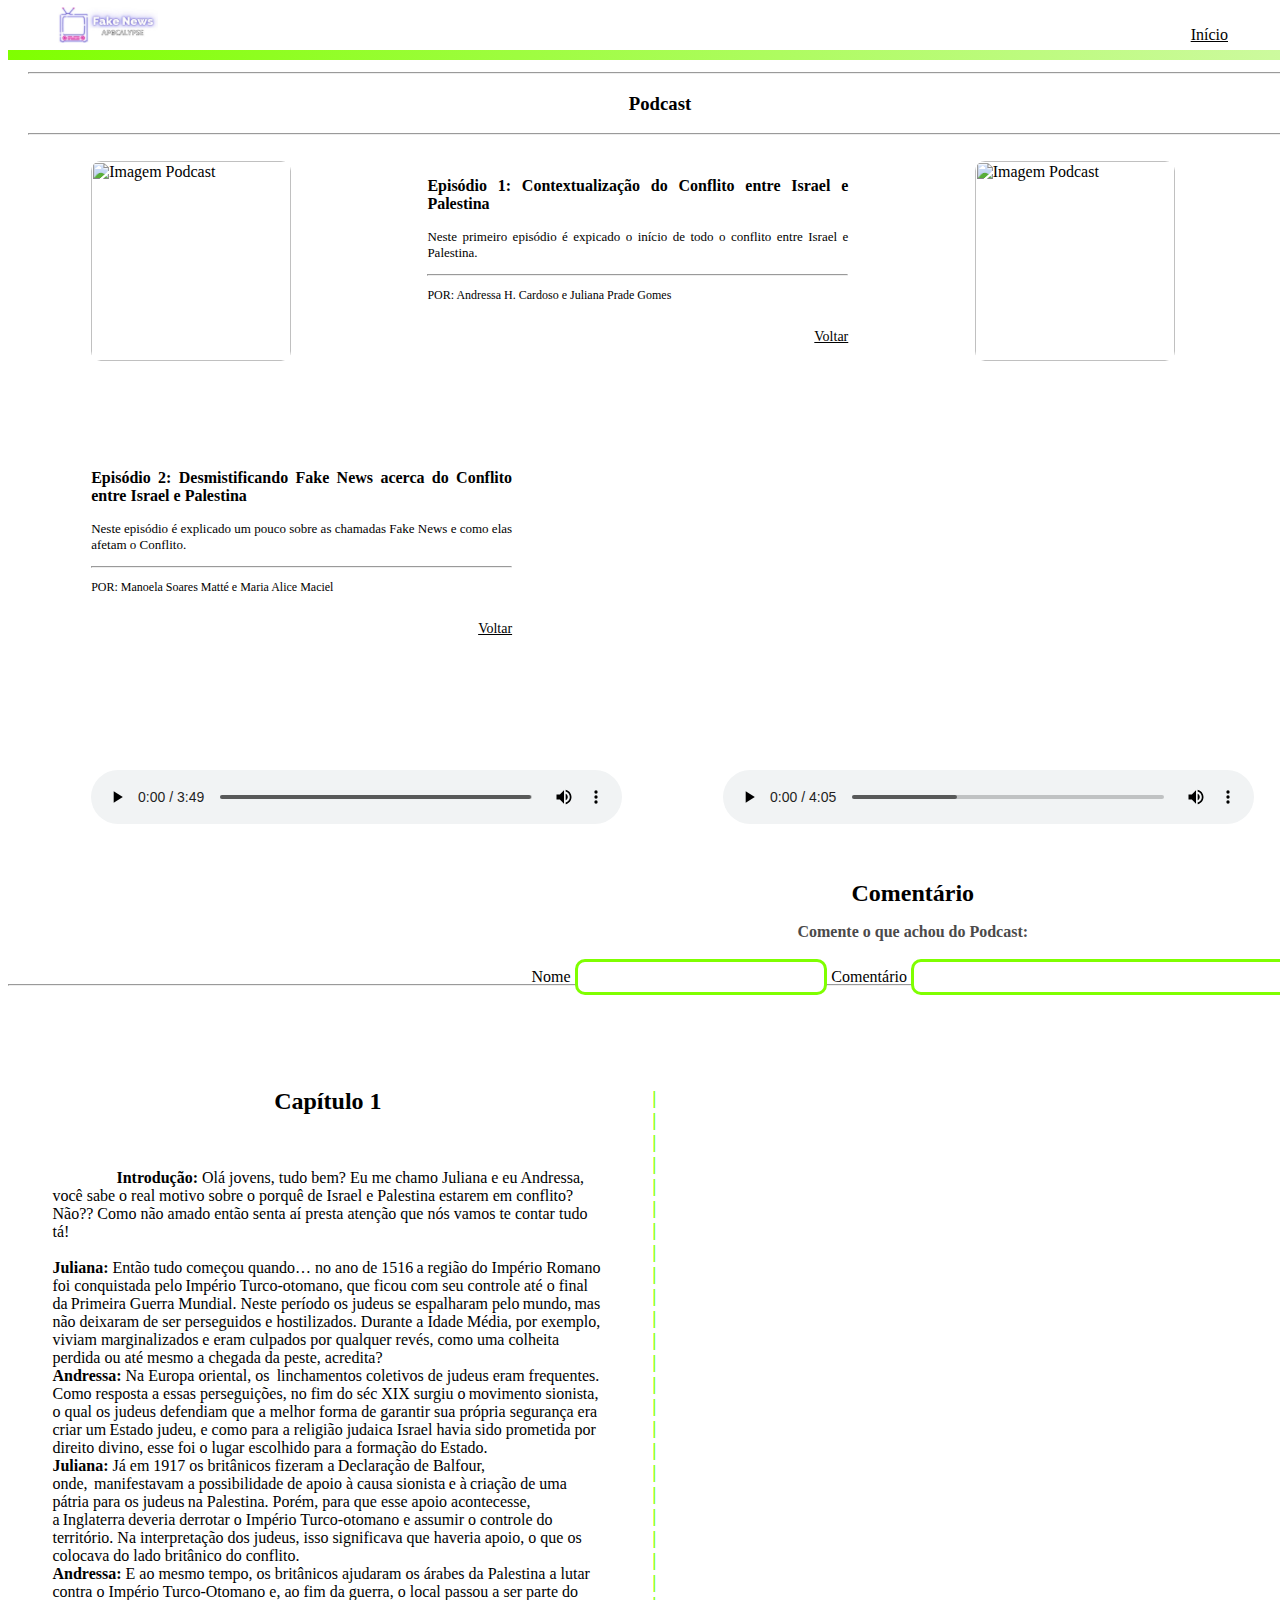
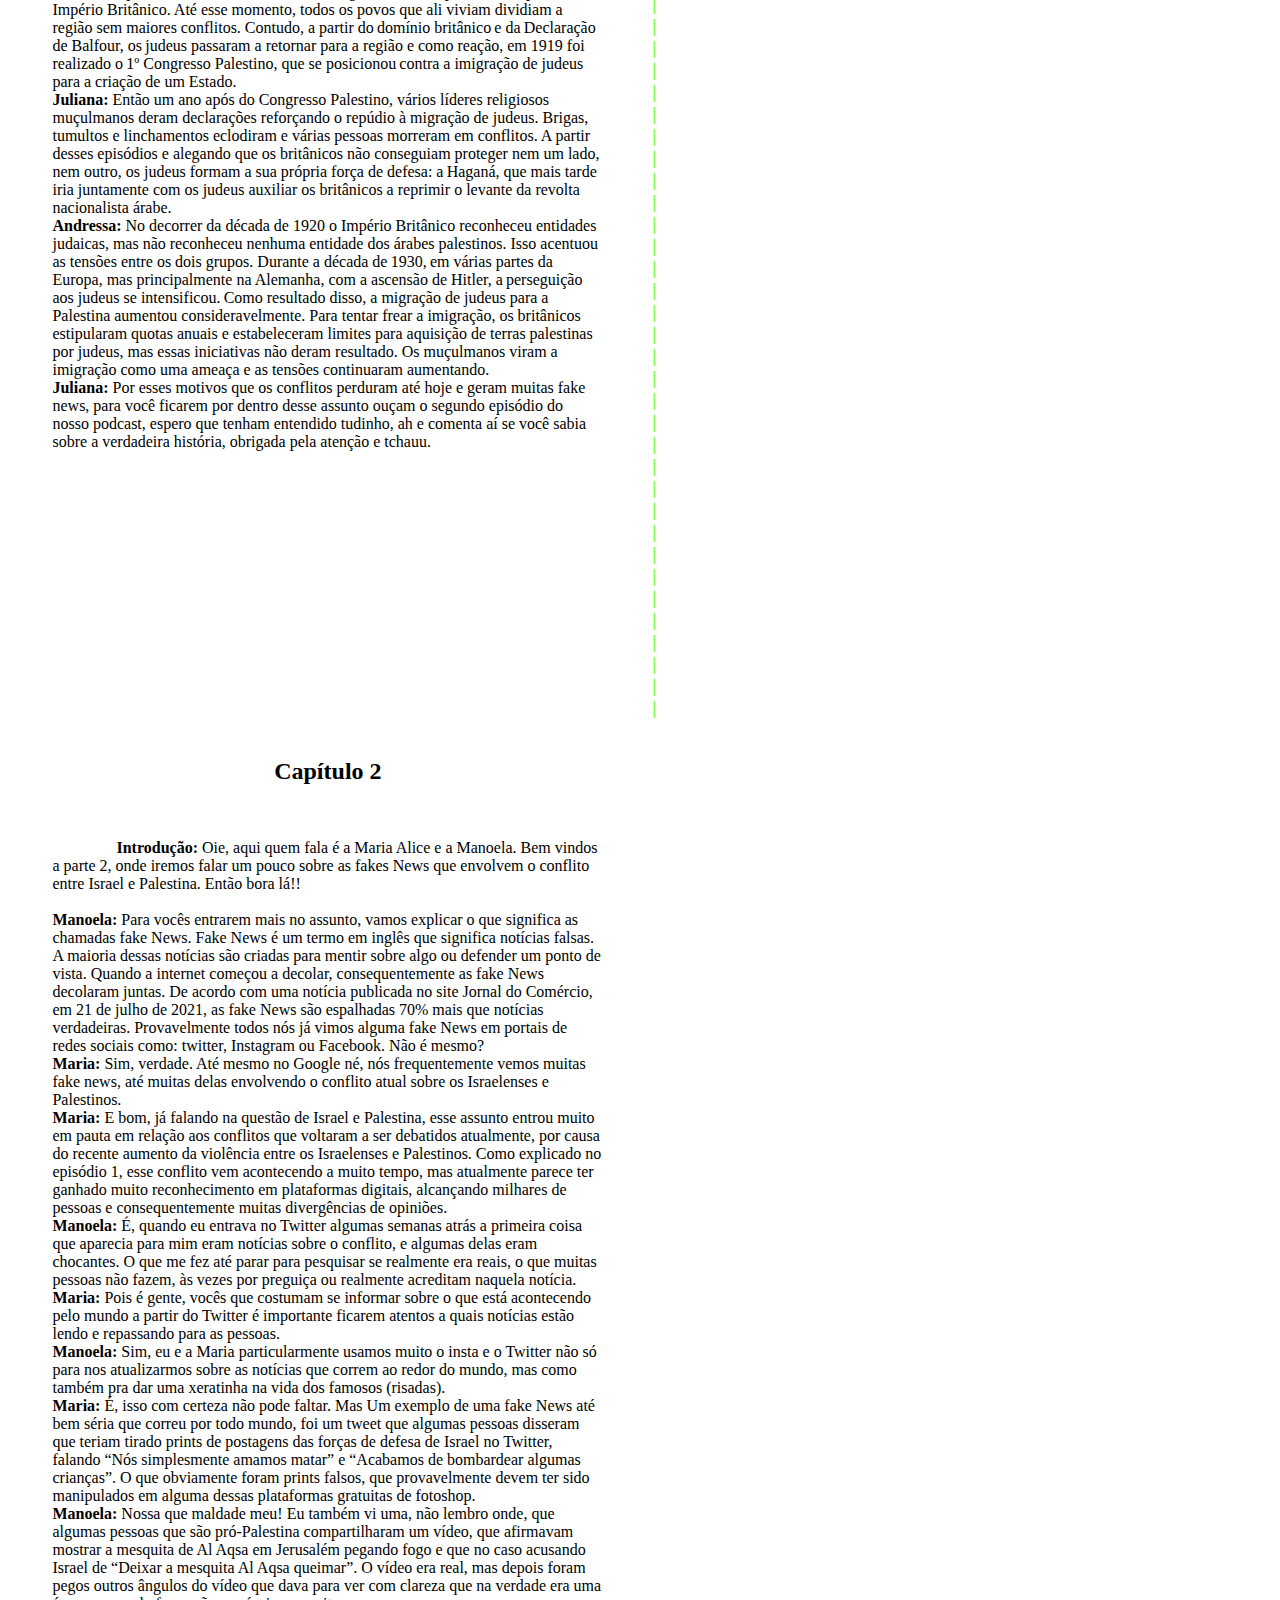
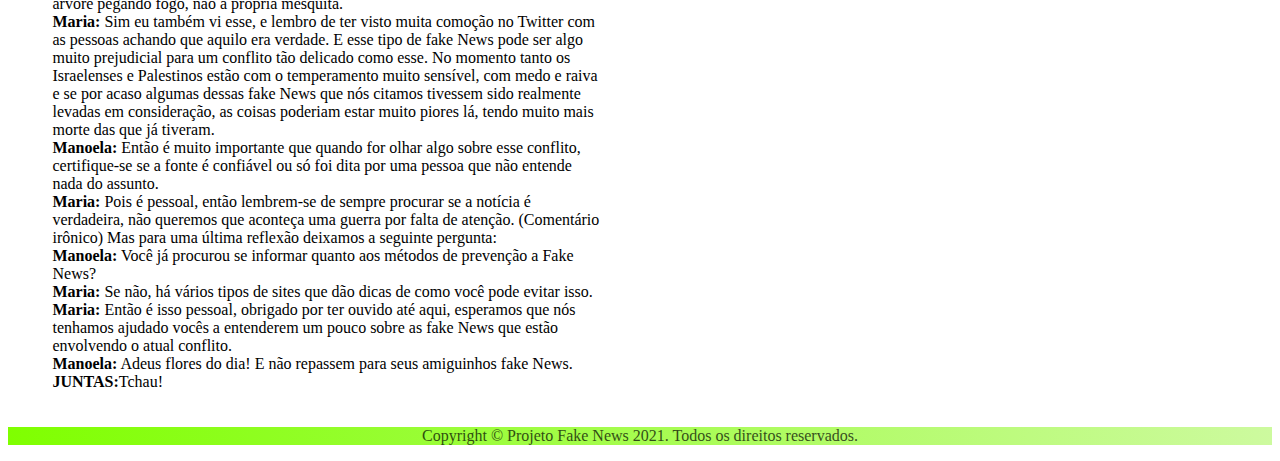
==== commit babfebcf: "Update roteiro.html" ====
--- a/roteiro.html
+++ b/roteiro.html
@@ -59,7 +59,7 @@
             <hr style=" background-color:#abadaa;">
 
             <p class=" por"> POR: Andressa H. Cardoso e Juliana Prade Gomes </p>
-            <p class="roteiro"><a href="index.html"> Voltar <i class="fas fa-undo-alt style="color:chartreuse ;"></a></i></p>
+            <p class="roteiro"><a href="index.html"> Voltar <i class="fas fa-reply" style="color:chartreuse ;"></a></i></p>
             <br>    
         </div>
 
@@ -76,7 +76,7 @@
             <hr style=" background-color:#abadaa;">
         
             <p class=" por"> POR: Manoela Soares Matté e Maria Alice Maciel </p>
-            <p class="roteiro"><a href="index.html"> Voltar <i class="fas fa-undo-alt style="color:chartreuse ;"></a></i><</p>
+            <p class="roteiro"><a href="index.html"> Voltar <i class="fas fa-reply" style="color:chartreuse ;"></a></i></p>
             <br> 
         </div>
     </div>
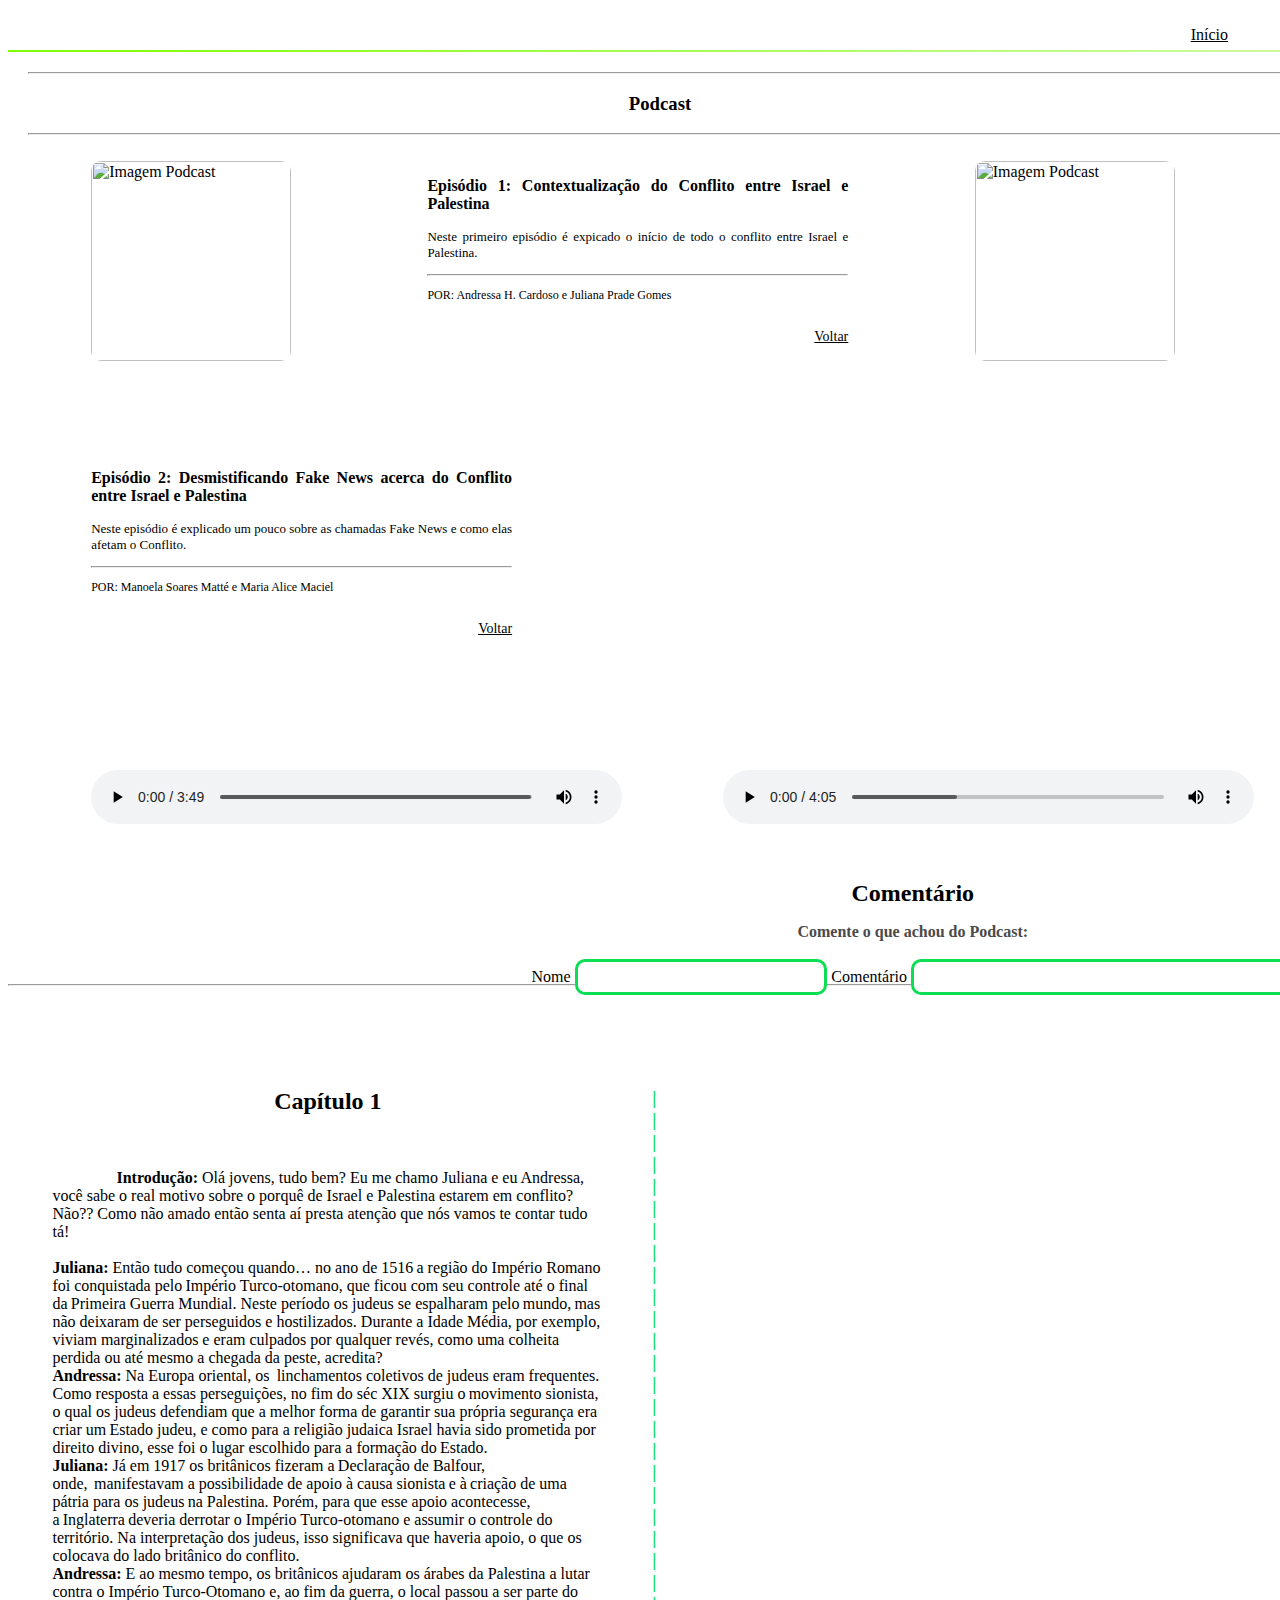
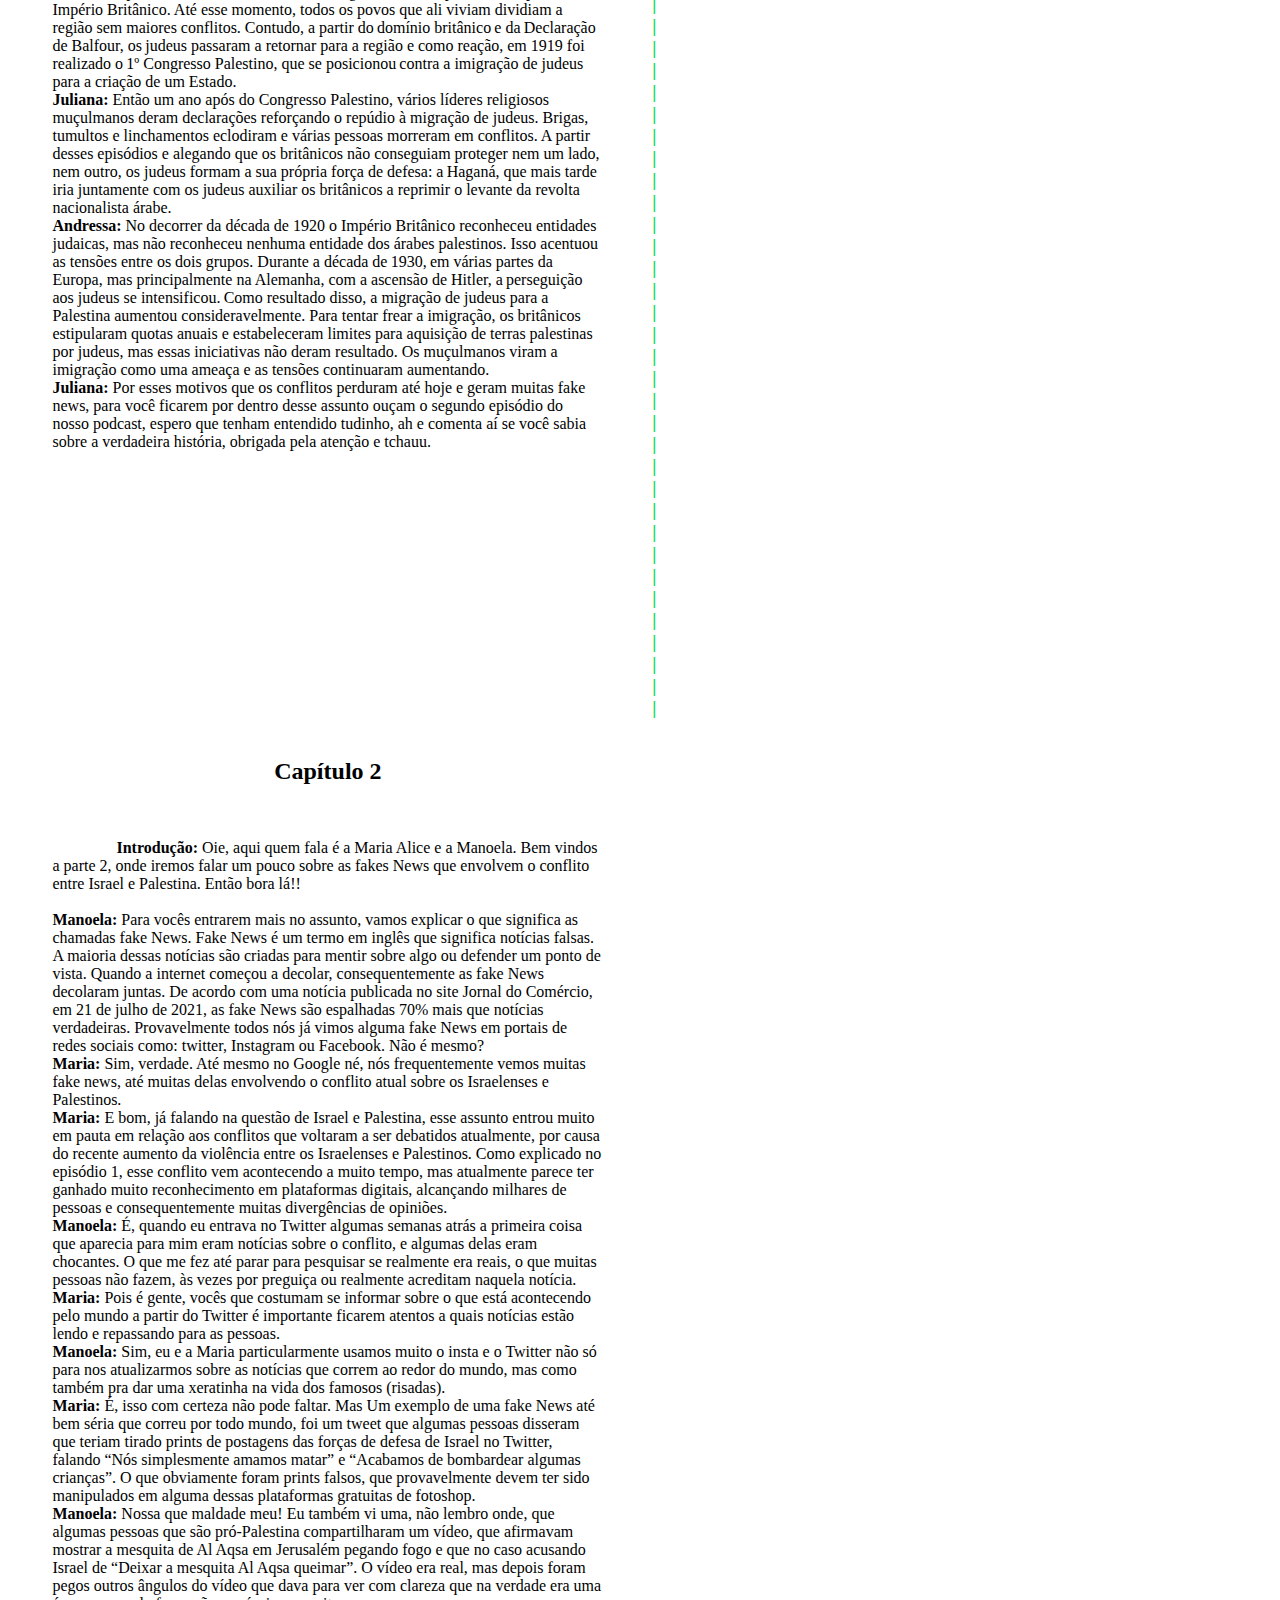
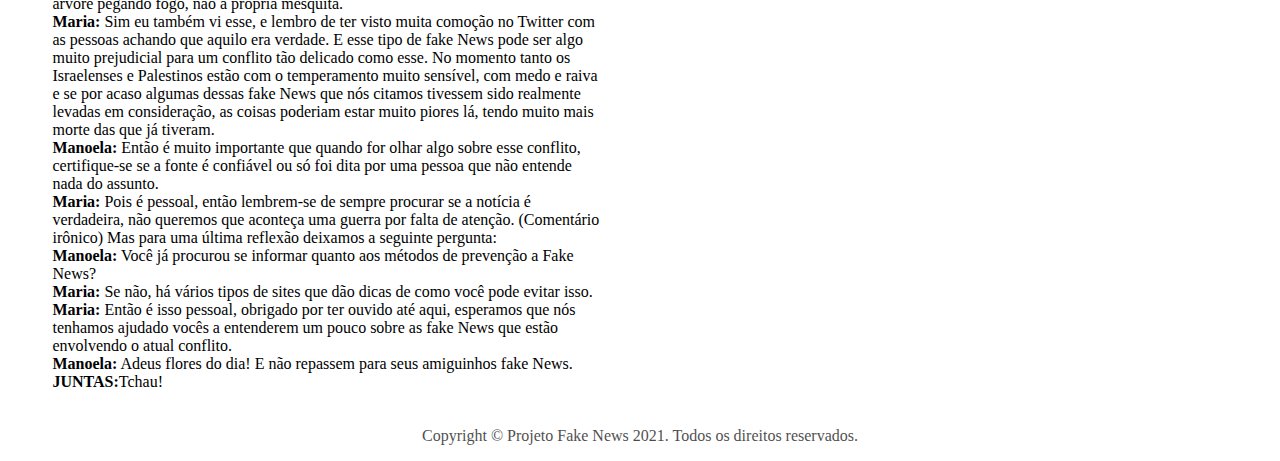
==== commit 9ce3854a: "Update roteiro.html" ====
--- a/roteiro.html
+++ b/roteiro.html
@@ -40,9 +40,9 @@
 
     <section id="Podcast" class="destaque">
 
-        <hr style=" width: 100%; background-color:chartreuse;">
+        <hr style=" width: 100%; background-color: #0cdd52;">
             <center><h3 >Podcast</h3></center>
-        <hr style=" width: 100%; background-color:chartreuse;">
+        <hr style=" width: 100%; background-color: #0cdd52;">
     
         <div class="coluna doisfoto">
 <br>
@@ -59,8 +59,17 @@
             <hr style=" background-color:#abadaa;">
 
             <p class=" por"> POR: Andressa H. Cardoso e Juliana Prade Gomes </p>
-            <p class="roteiro"><a href="index.html"> Voltar <i class="fas fa-reply" style="color:chartreuse ;"></a></i></p>
-            <br>    
+            <p class="roteiro"><a href="index.html"> Voltar <i class="fas fa-reply" style="color: #0cdd52 ;"></a></i></p>
+            
+            <section id="Podcast" class="audioteste">
+
+            <div class="audioteste">
+                <audio class="audioteste" controls="controls" style="width: 105%;">
+                <source src="Podcast-Capitulo1.mp4" type="audio/mp4"  />
+                </audio>
+            </div>
+            </section>
+<br>    
         </div>
 
 
@@ -71,13 +80,22 @@
         
         <div class="coluna dois">
 <br>
-            <h3 class="centertitle"> Episódio 2: Desmistificando Fake News acerca do Conflito entre Israel e Palestina </h3>
+            <h3 class="centertitle centertitle2"> Episódio 2: Desmistificando Fake News acerca do Conflito entre Israel e Palestina </h3>
             <p class="justificado">Neste episódio é explicado um pouco sobre as chamadas Fake News e como elas afetam o Conflito.</p>
             <hr style=" background-color:#abadaa;">
         
             <p class=" por"> POR: Manoela Soares Matté e Maria Alice Maciel </p>
-            <p class="roteiro"><a href="index.html"> Voltar <i class="fas fa-reply" style="color:chartreuse ;"></a></i></p>
-            <br> 
+            <p class="roteiro"><a href="index.html"> Voltar <i class="fas fa-reply" style="color: #0cdd52 ;"></a></i></p>
+            
+            <section id="Podcast" class="audioteste">
+
+            <div class="audioteste">
+                <audio class="audioteste" controls="controls" style="width: 105%;">
+                <source src="Podcast-Capitulo2.mp3" type="audio/mp3"/>
+                </audio>
+            </div>
+            </section>
+<br> 
         </div>
     </div>
     </section>
@@ -206,7 +224,7 @@
 <footer class="bgGradiente" style="text-align: center;">
         
     <div class="socialIcons"> 
-        <a href=""><i class="fab fa-github"></i></i></a>
+        <a href="" style="margin-top: 5px;"><i class="fab fa-github" style="border-top: 5px;"></i></i></a>
     </div>
 
     <p class="direitos"> Copyright © Projeto Fake News 2021. Todos os direitos reservados. </p>
--- a/roteiro.css
+++ b/roteiro.css
@@ -4,7 +4,7 @@
     width: 100%;
     position: fixed;
     top: 0;
-    height:60px;
+    height:52px;
     z-index: 9900;
     text-align: justify;
     background: linear-gradient(to right,chartreuse, rgb(205, 250, 159));
@@ -18,12 +18,13 @@
     width: 100%;
 }
 
+
 .logo {
     margin-left: 50px;
     width: 100px;
-    height: 50px;
-    float: left;
-    background: url(img/Logo2.JPG) center center/100px no-repeat;
+    height: 65px;
+    float: left;
+    background: url(img/LOGO.jpg) center center/100px no-repeat;
 }
 
 .menu ul {
@@ -130,7 +131,7 @@
 .meio {
     width: 1%;
     padding:0 2%;
-    color: chartreuse;
+    color: #0cdd52;
 }
 
 
@@ -221,7 +222,7 @@
     width: 40%;
     padding: 0.6%;
     border: solid;
-    border-color: chartreuse;
+    border-color: #0cdd52;
 }
 
 .imputTexteNewsLetterNome {
@@ -229,7 +230,7 @@
     width: 20%;
     padding: 0.6%;
     border: solid;
-    border-color: chartreuse;
+    border-color: #0cdd52;
 }
 
 .btNewsLetter {
@@ -241,7 +242,7 @@
     font-weight: bold;
     background-color: white ;
     border: solid;
-    border-color: chartreuse;
+    border-color: #0cdd52;
 }
 
 /* Fim | Comentários */
@@ -251,11 +252,12 @@
 /* COMEÇO | Rodapé */
 
 .bgGradiente {
-  background: linear-gradient(to right,chartreuse, rgb(205, 250, 159));
+  color: black;
 }
 
 .socialIcons {
     width: 100%;
+    border-top: 3px;
 }
 
 .socialIcons a {
@@ -263,14 +265,12 @@
     color: black;
     margin-right: 3px;
     opacity: 0.7;
+    border-top: 3px;
 }
 
 .socialIcons a:hover {
     opacity: 1;
-}
-
-.socialIcons a:last-child {
-    margin-right: 0;
+    border-top: 3px;
 }
 
 .direitos {
@@ -283,5 +283,131 @@
 
 
 
-
-
+/* COMEÇO | Configuração para o site ser responsivo */
+
+@media all and (max-width: 768px) {
+       
+
+    * {
+        width: 100%;
+        border-right: 0%;
+    }
+
+    /* INÍCIO | Foto Podcast */
+
+    .doisfoto img {
+        margin-left: 15px;
+        float: left;
+    }
+
+    /* FIM | Foto Podcast */
+
+    .audioteste {
+        visibility: visible;
+        display: block ;
+        width: 100%;
+        margin-right: 0%;
+    }
+    .audioteste audio {
+        visibility: visible;
+        display: block;
+    }
+    
+    audio {
+        display: none;
+        visibility: hidden;
+    }
+
+    .centertitle2 {
+        margin-top: 45%;
+        font-size:16; 
+        text-align: justify;
+    }
+
+    .menu ul {
+        visibility: hidden;
+    }
+
+    .logo {
+        margin-left: 120px;  
+    }
+    
+    .d-block {
+        visibility: hidden;
+    }
+    
+    #imagem_fundo {
+        background: url(Capturar.JPG);
+        text-align: center;
+        background-size: cover;
+        height: 50%;
+        width: 100%;
+    }
+
+    #titulo {
+        color: black;
+        padding-top: 10%;
+        font-size: 10px ;  
+    }
+
+    .destaque { 
+        border-top: 10%;
+    }
+    
+    .coluna, .dois, .tres, .quatro {
+        display: block;   
+        width: 80%;
+        padding: 0;
+        margin: 10px auto;
+        float: none;
+    }
+    
+    .destaque, .form, .btNewsLetter {
+        display: block;   
+        width: 80%;
+        padding: 0;
+        margin: 40px ;
+        float: none;
+    }
+    
+    .btNewsLetter {
+        display: block;   
+        width: 80%;
+        padding: 0;
+        margin: 24px ;
+        float: none;
+    }
+    
+    .audio, .destaque, .audio2 {
+        display: block;  
+    }
+    
+    .title, .titulo {
+        margin-left: 5px;
+    }
+    
+    .imputTexteNewsLetter, .imputTexteNewsLetterNome {
+        display: block;   
+        width: 80%;
+        padding: 0;
+        margin: -2px ;
+        float: none;
+    }
+    
+    .doisfoto img {
+        float: none;
+        text-align: center;
+    }
+    
+    .teste {
+        visibility: visible;
+    }
+}
+
+/* FIM | Configuração para o site ser responsivo */
+
+
+
+
+
+
